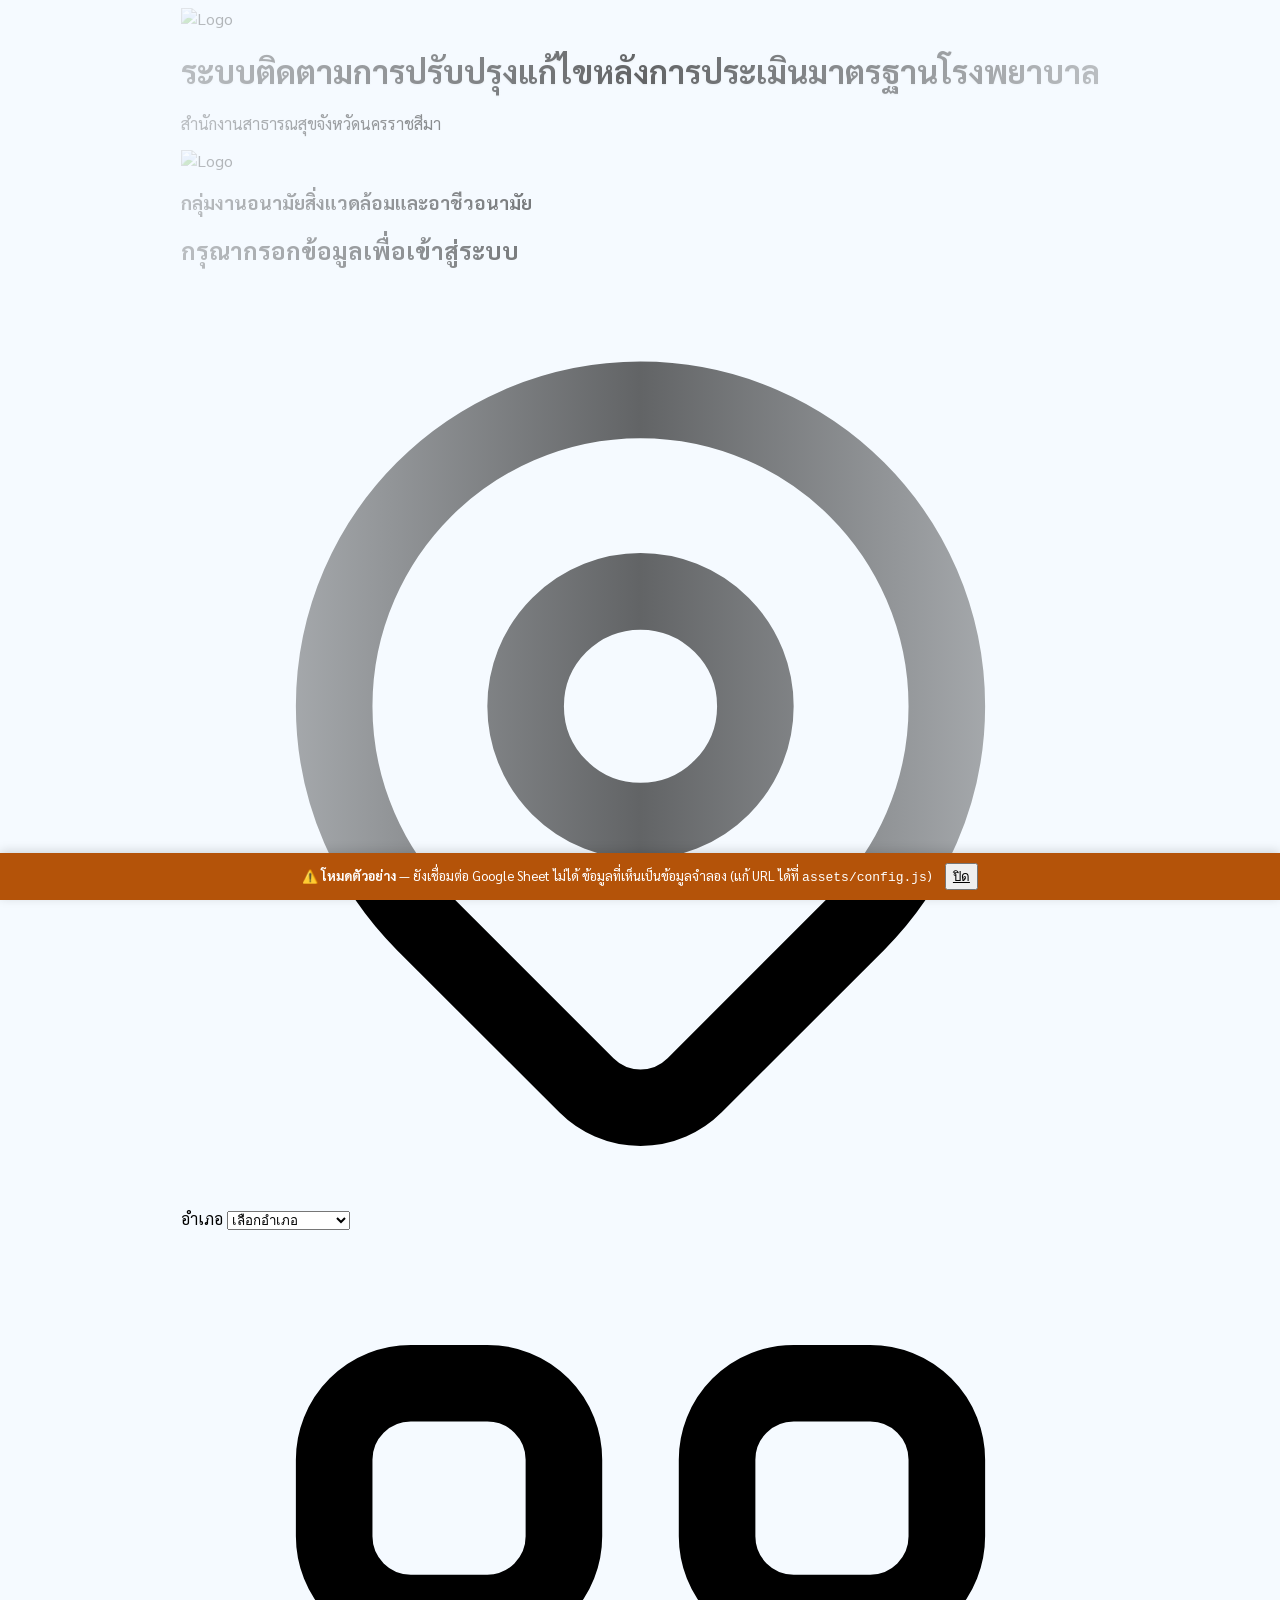
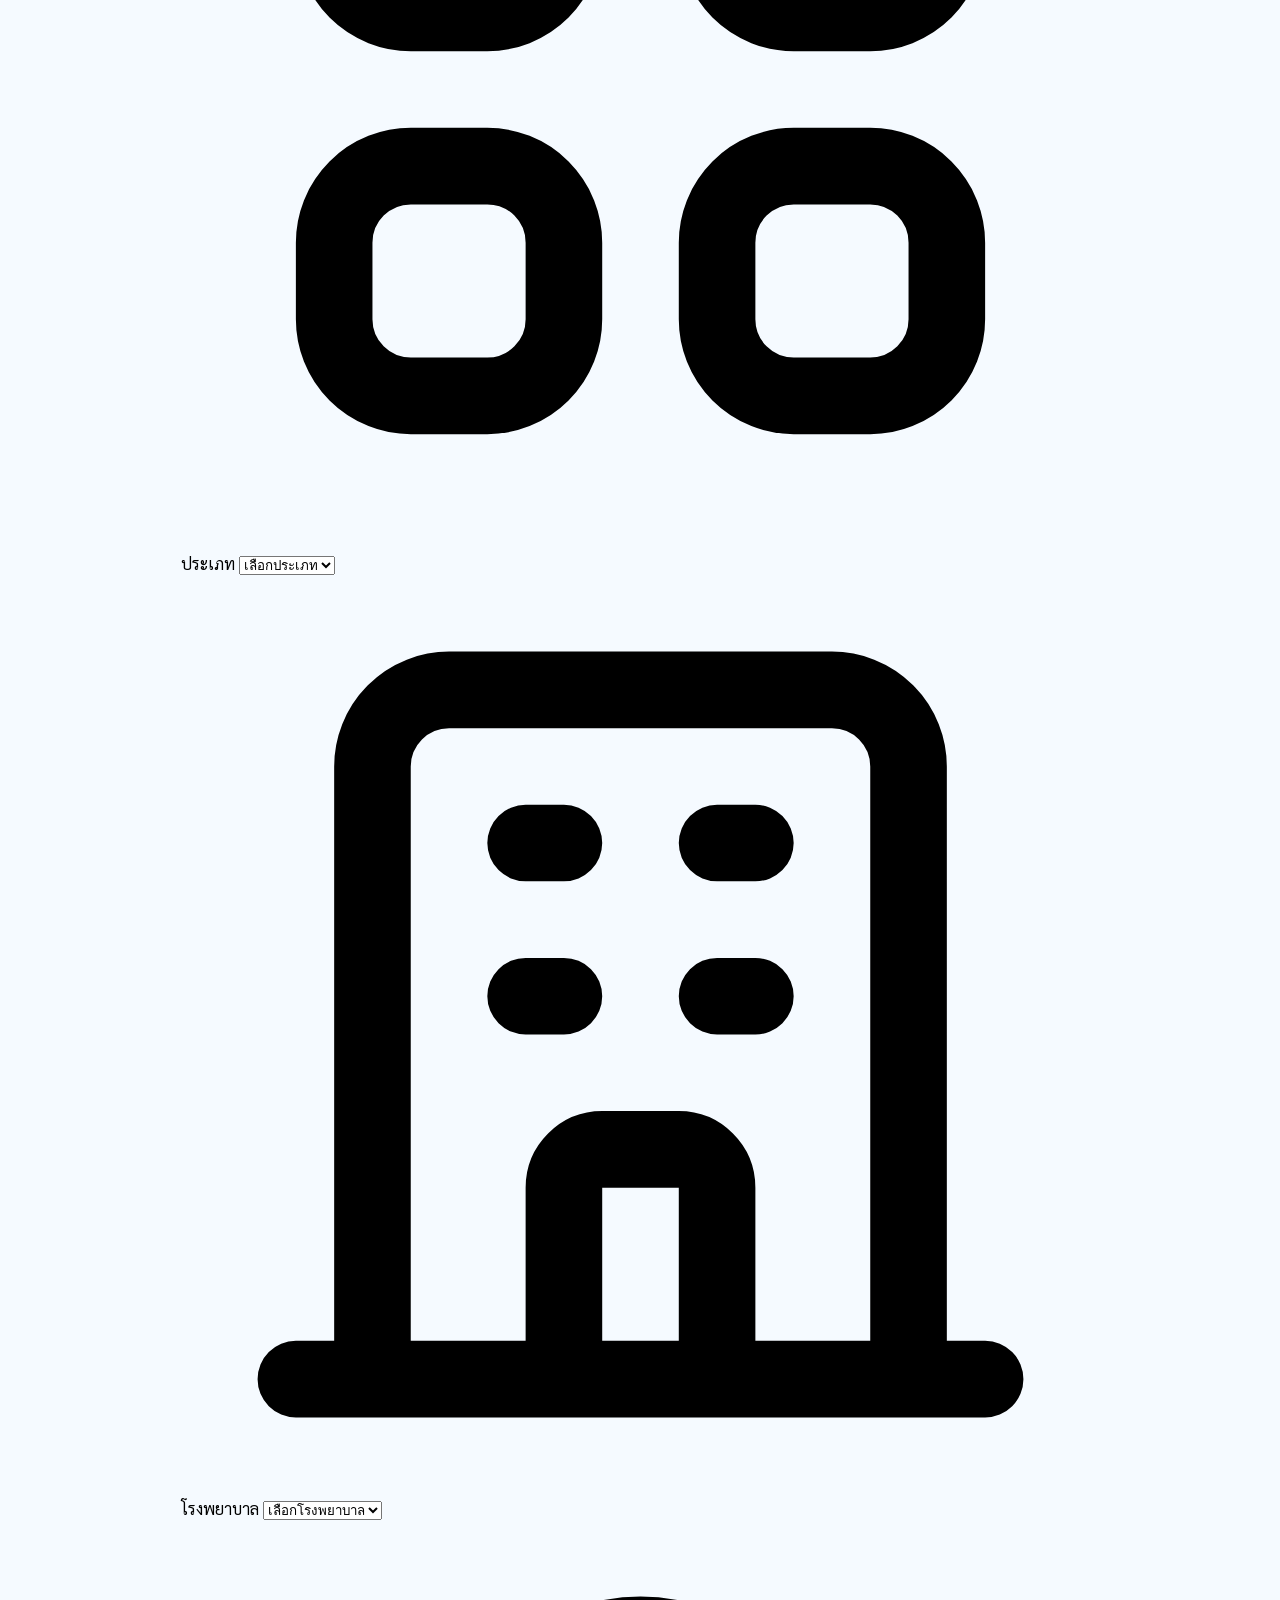
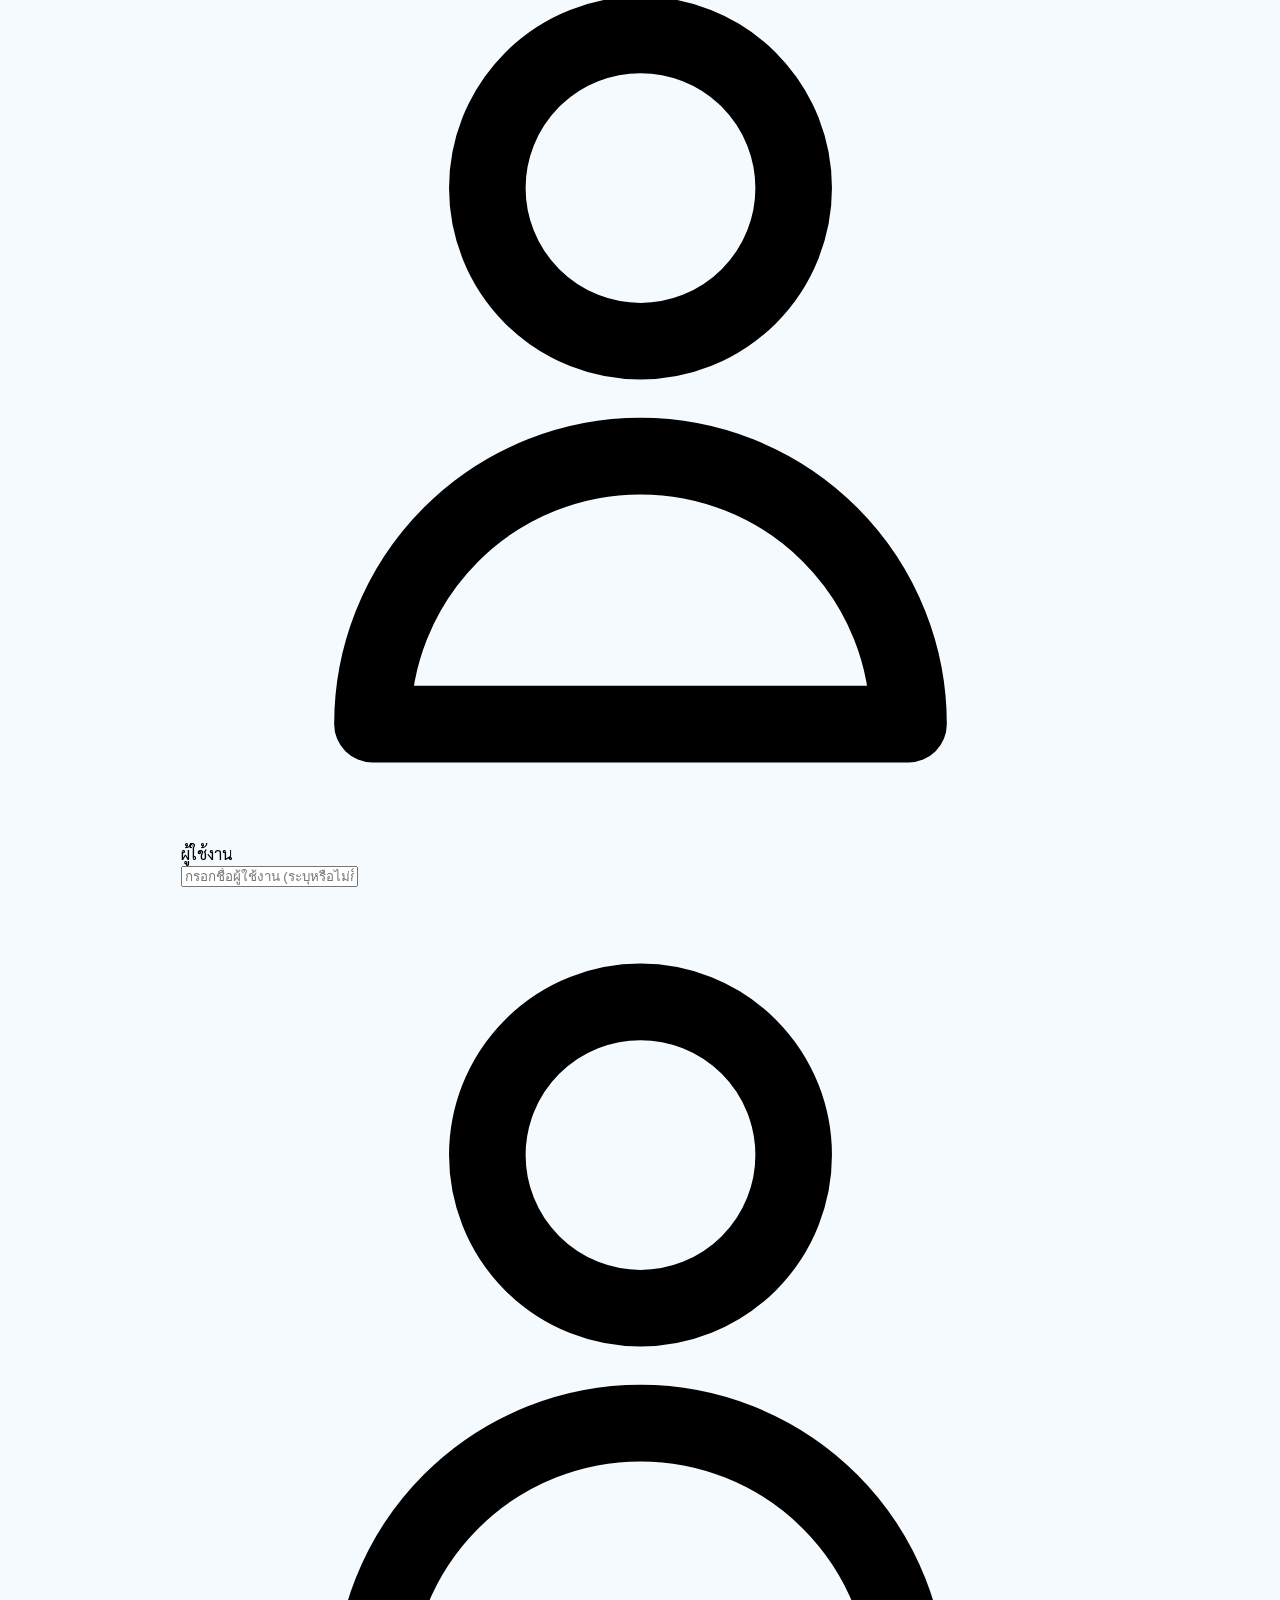
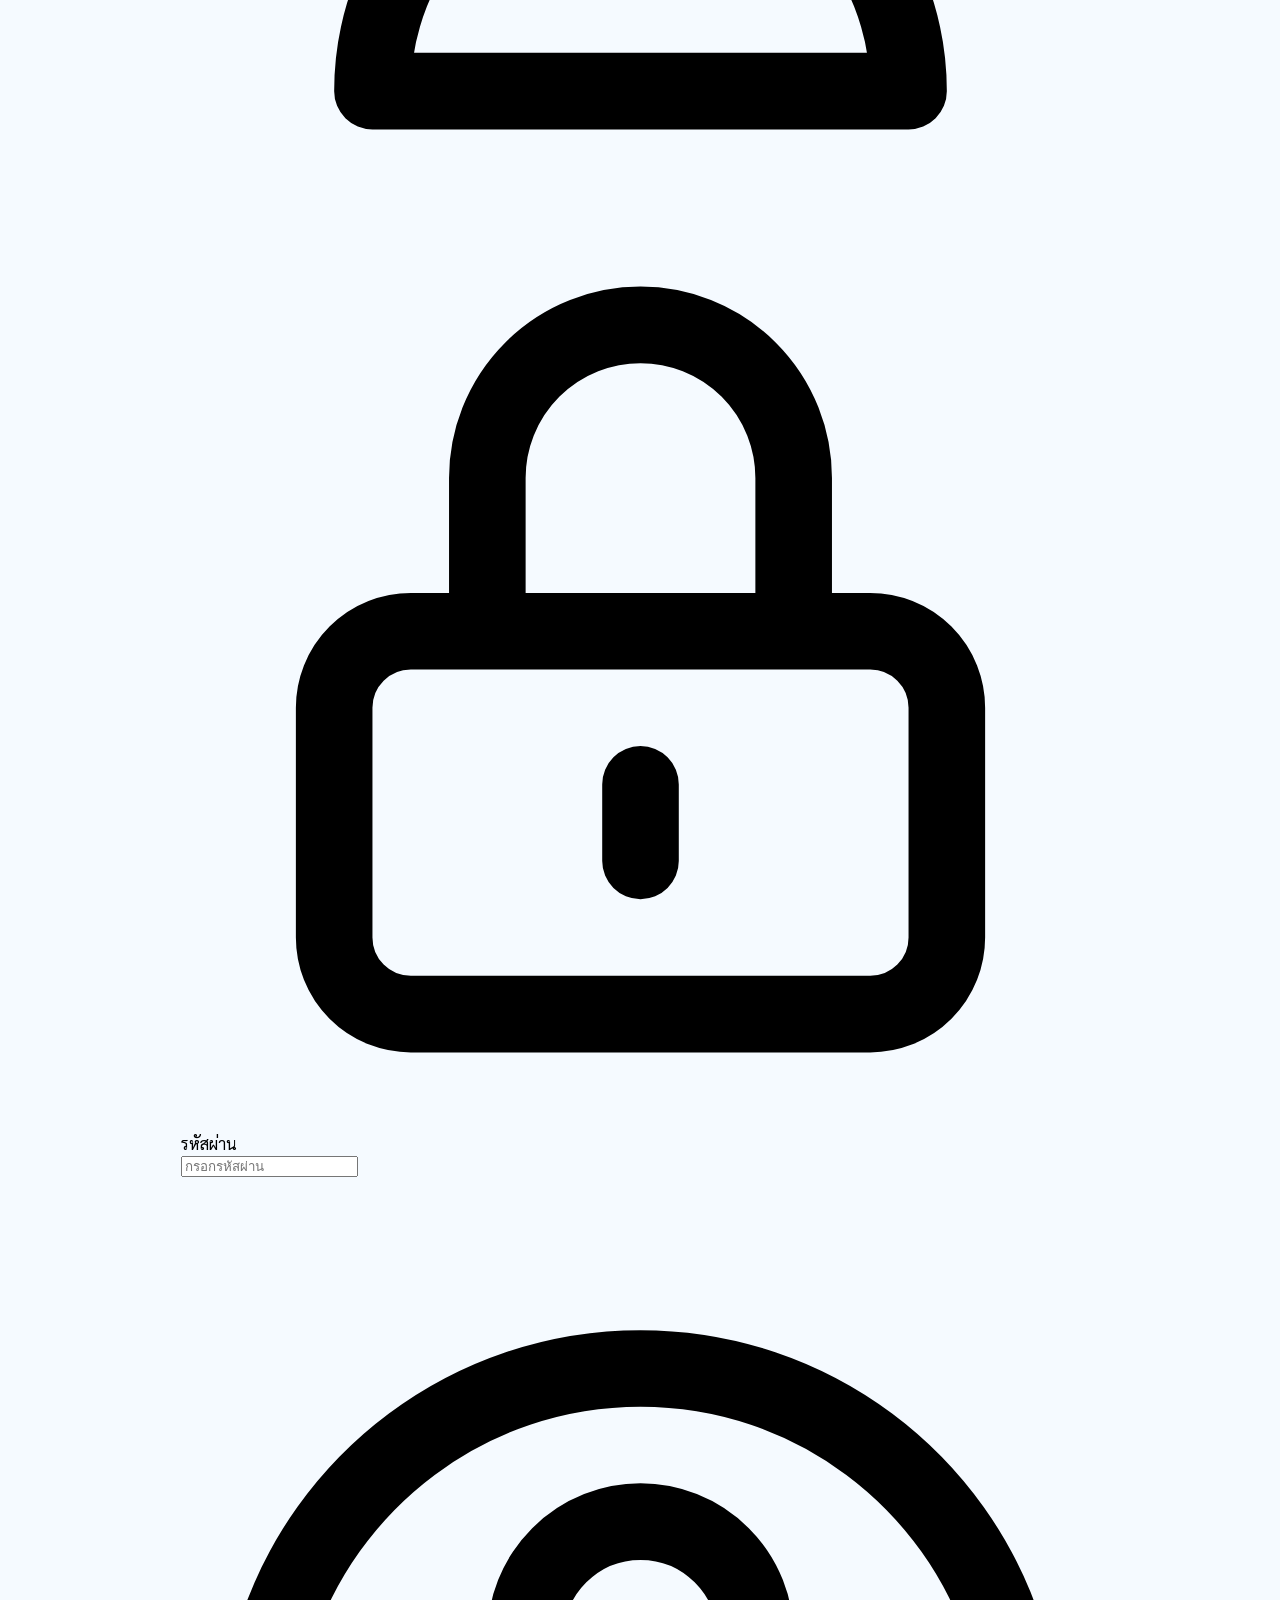
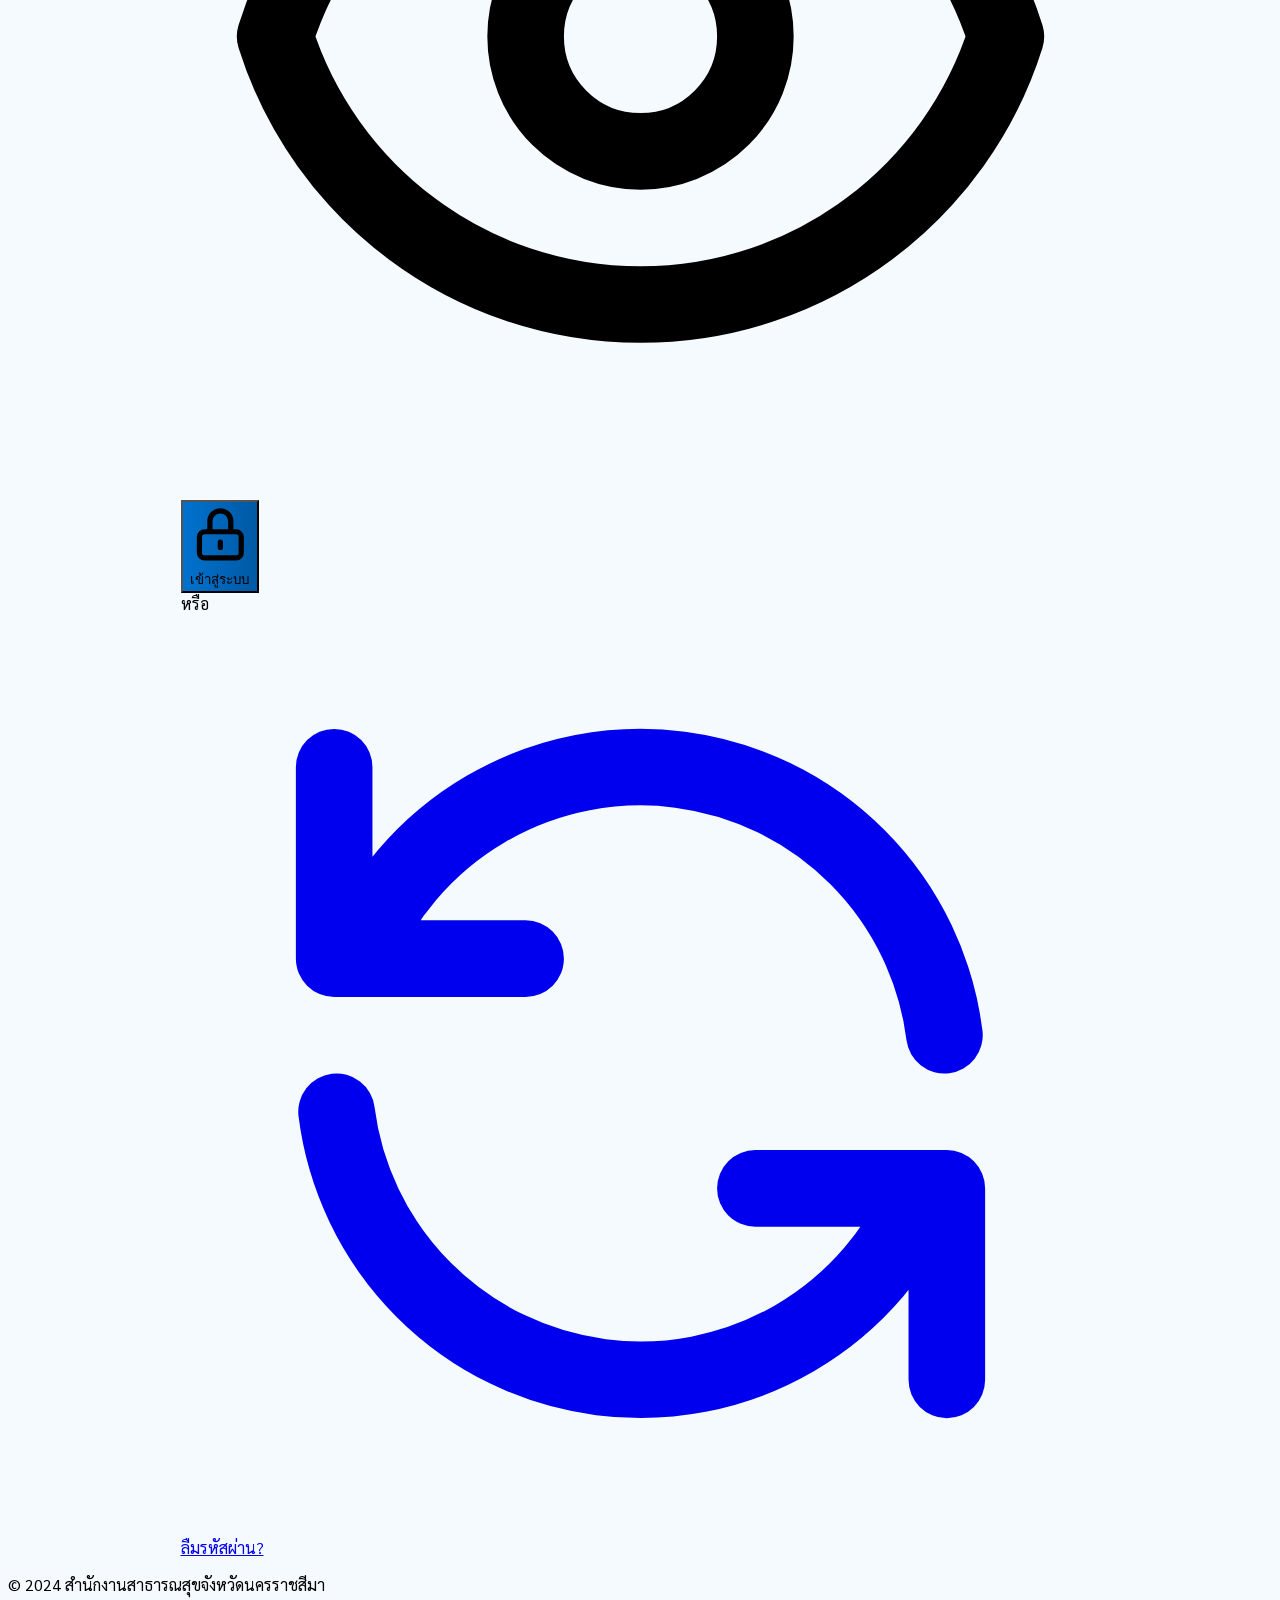
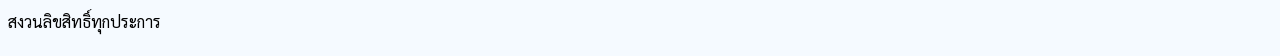
==== index.html @ a9d2106c "ปิดหลุมที่ทำให้ Google ระงับ Apps Script และให้ปิดเบราว์เซอร์แล้วหลุดออกจากระบบ เดิมรหัสหน่วยงานวิ่ง" ====
<!DOCTYPE html><html lang="th" style=""><head>
<meta charset="utf-8">
<meta content="width=device-width, initial-scale=1.0" name="viewport">
<link rel="icon" type="image/png" href="./favicon.png">
<link rel="apple-touch-icon" href="./favicon.png">
<title>ระบบติดตามมาตรฐานโรงพยาบาล - เข้าสู่ระบบ</title>
<script src="https://cdn.tailwindcss.com?plugins=forms,container-queries"></script>
<link href="https://fonts.googleapis.com/css2?family=Manrope:wght@400;500;600;700&amp;display=swap" rel="stylesheet">
<link href="https://fonts.googleapis.com/css2?family=Public+Sans:wght@400;500;600;700&amp;display=swap" rel="stylesheet"><link href="https://fonts.googleapis.com/css2?family=Sarabun:wght@300;400;500;600;700&amp;display=swap" rel="stylesheet" class="">
<!-- เพิ่ม SweetAlert2 สำหรับแจ้งเตือนสวยๆ -->
<script src="https://cdn.jsdelivr.net/npm/sweetalert2@11"></script>
<script>
    tailwind.config = {
      darkMode: "class",
      theme: {
        extend: {
          "colors": {
                  "inverse-surface": "#20333e",
                  "on-surface-variant": "#414752",
                  "on-tertiary": "#ffffff",
                  "secondary-fixed": "#acf75a",
                  "surface-container-highest": "#d1e5f4",
                  "surface": "#f5faff",
                  "secondary-fixed-dim": "#91da40",
                  "on-tertiary-fixed": "#001b3f",
                  "surface-container": "#ddf0ff",
                  "surface-tint": "#005fae",
                  "outline": "#717783",
                  "primary-fixed-dim": "#a5c8ff",
                  "tertiary-container": "#3d70c1",
                  "on-tertiary-container": "#f5f6ff",
                  "on-surface": "#0a1e28",
                  "on-secondary": "#ffffff",
                  "primary-fixed": "#d4e3ff",
                  "on-primary-container": "#f4f6ff",
                  "surface-dim": "#c9ddec",
                  "tertiary": "#1c57a6",
                  "background": "#f5faff",
                  "secondary-container": "#aaf457",
                  "on-error": "#ffffff",
                  "primary": "#0059a4",
                  "outline-variant": "#c1c7d4",
                  "on-primary": "#ffffff",
                  "on-background": "#0a1e28",
                  "on-primary-fixed": "#001c3a",
                  "surface-container-lowest": "#ffffff",
                  "on-secondary-fixed": "#0f2000",
                  "secondary": "#3d6a00",
                  "tertiary-fixed-dim": "#abc7ff",
                  "surface-container-low": "#e9f5ff",
                  "error": "#ba1a1a",
                  "on-error-container": "#93000a",
                  "on-tertiary-fixed-variant": "#00458f",
                  "error-container": "#ffdad6",
                  "surface-variant": "#d1e5f4",
                  "on-primary-fixed-variant": "#004785",
                  "on-secondary-container": "#406e00",
                  "inverse-primary": "#a5c8ff",
                  "surface-bright": "#f5faff",
                  "on-secondary-fixed-variant": "#2d5000",
                  "surface-container-high": "#d7ebfa",
                  "tertiary-fixed": "#d7e2ff",
                  "primary-container": "#0072ce",
                  "inverse-on-surface": "#e3f3ff"
          },
          "borderRadius": {
                  "DEFAULT": "0.25rem",
                  "lg": "0.5rem",
                  "xl": "0.75rem",
                  "full": "9999px"
          },
          "spacing": {
                  "md": "24px",
                  "base": "8px",
                  "lg": "40px",
                  "xl": "64px",
                  "xs": "4px",
                  "sm": "12px",
                  "margin-desktop": "48px",
                  "gutter": "24px",
                  "margin-mobile": "16px"
          },
          "fontFamily": {
                  "headline-xl": [
                          "Manrope"
                  ],
                  "label-sm": [
                          "Public Sans"
                  ],
                  "body-md": [
                          "Public Sans"
                  ],
                  "label-md": [
                          "Public Sans"
                  ],
                  "body-sm": [
                          "Public Sans"
                  ],
                  "headline-lg-mobile": [
                          "Manrope"
                  ],
                  "body-lg": [
                          "Public Sans"
                  ],
                  "headline-md": [
                          "Manrope"
                  ],
                  "headline-lg": [
                          "Manrope"
                  ],
                  "sans": ['Public Sans', 'sans-serif'],
          }
        }
      }
    }
  </script>
<style data-purpose="layout">
    body {
      background-color: #f5faff;
      min-height: 100vh;
      display: flex;
      flex-direction: column;
    }
    .main-container {
      flex: 1;
      display: flex;
      align-items: center;
      justify-content: center;
      min-height: 100vh;
    }
    .bg-illustration {
      background-image: url('https://lh3.googleusercontent.com/aida-public/[base64]');
      background-size: cover;
      background-position: center;
      background-repeat: no-repeat;
      position: absolute;
      inset: 0;
      z-index: 0;
    }
    .bg-overlay {
        position: absolute;
        inset: 0;
        background: linear-gradient(to right, rgba(245, 250, 255, 0.9) 0%, rgba(245, 250, 255, 0.4) 50%, rgba(245, 250, 255, 0.9) 100%);
        z-index: 1;
    }
  </style>
<style data-purpose="components">
    .gradient-btn {
      background: linear-gradient(90deg, #0072ce 0%, #3d6a00 100%);
      transition: opacity 0.2s;
    }
    .gradient-btn:hover {
      opacity: 0.9;
    }
  </style>
<link href="https://fonts.googleapis.com/css2?family=Sarabun:wght@400;500;600;700&amp;display=swap" rel="stylesheet" class=""><script src="./assets/config.js?v=2026-08-25a"></script>
<script src="./assets/demo-data.js?v=2026-08-25a"></script>
<script src="./assets/app.js?v=2026-08-25a"></script>
</head>
<body class="font-sans text-on-surface relative m-0 p-0 overflow-x-hidden" style="font-family: Sarabun, sans-serif !important;">
<!-- Background Image Overlay -->
<div class="bg-illustration"></div>
<div class="bg-overlay"></div>
<!-- BEGIN: MainContent -->
<main class="main-container relative z-10 w-full px-4 sm:px-6 lg:px-8">
<div class="w-full max-w-7xl mx-auto flex flex-col items-center justify-between gap-12 lg:gap-8">
<!-- BEGIN: LeftSection (Illustration & Typography) -->
<div class="flex-1 w-full lg:w-1/2 flex flex-col items-center text-center z-10">
<div class="w-full mb-2">
<!-- Logo Placeholder / Header -->
<div class="flex justify-center">
<div class="w-32 h-32 flex items-center justify-center mx-auto overflow-hidden rounded-full bg-white shadow-sm mt-4"><img src="https://lh3.googleusercontent.com/aida-public/[base64]" alt="Logo" class="w-full h-full object-cover"></div>
</div>
<h1 class="text-3xl lg:text-4xl font-headline-xl text-primary-container mb-2 text-4xl mt-6" style="text-shadow: rgba(0, 0, 0, 0.1) 0px 1px 2px;"><span class="font-bold block mb-2 text-on-primary-fixed-variant">ระบบติดตามการปรับปรุงแก้ไข</span><span class="font-bold block mt-2 text-on-primary-fixed-variant">หลังการประเมินมาตรฐานโรงพยาบาล</span></h1>
<p class="text-xl lg:text-2xl font-body-md text-secondary mt-6 flex items-center justify-center font-bold" style="font-family: Sarabun, sans-serif !important;"><span class="w-2 h-2 rounded-full bg-secondary mr-3"></span>สำนักงานสาธารณสุขจังหวัดนครราชสีมา</p>
</div>
</div>
<!-- END: LeftSection -->
<!-- BEGIN: RightSection (Login Card) -->
<div class="w-full max-w-md lg:w-1/2 z-10">
<div class="bg-white rounded-2xl p-8 lg:p-10 shadow-lg border border-surface-variant" style="font-family: Sarabun, sans-serif;">
<!-- Card Header Icon -->
<div class="flex justify-center">
<div class="w-24 h-24 flex items-center justify-center overflow-hidden rounded-2xl bg-white shadow-sm mx-auto"><img src="https://lh3.googleusercontent.com/aida-public/[base64]" alt="Logo" class="w-full h-full object-cover"></div>
</div>
<h3 class="text-center text-base font-bold text-secondary mb-1 mt-6" style="font-family: Sarabun, sans-serif;">กลุ่มงานอนามัยสิ่งแวดล้อมและอาชีวอนามัย</h3><h2 class="text-center text-base font-bold text-on-surface mb-4">กรุณากรอกข้อมูลเพื่อเข้าสู่ระบบ</h2>

<!-- Form Fields -->
<form id="loginForm" action="#" class="space-y-4" method="POST">
<!-- District -->
<div class="flex flex-col sm:flex-row sm:items-center gap-2 sm:gap-4">
<label class="w-full sm:w-24 flex items-center text-sm font-medium text-on-surface-variant" for="district">
<svg class="w-4 h-4 mr-2 text-secondary" fill="none" stroke="currentColor" viewBox="0 0 24 24"><path d="M17.657 16.657L13.414 20.9a1.998 1.998 0 01-2.827 0l-4.244-4.243a8 8 0 1111.314 0z" stroke-linecap="round" stroke-linejoin="round" stroke-width="2"></path><path d="M15 11a3 3 0 11-6 0 3 3 0 016 0z" stroke-linecap="round" stroke-linejoin="round" stroke-width="2"></path></svg>
                อำเภอ
              </label>
<select class="flex-1 block w-full pl-3 pr-10 text-base border-outline-variant focus:outline-none focus:ring-primary focus:border-primary sm:text-sm rounded-lg text-on-surface bg-surface-bright py-2" id="district" name="district" onchange="onDistrictChange()">
<option value="">เลือกอำเภอ</option>
</select>
</div>
<!-- Type -->
<div class="flex flex-col sm:flex-row sm:items-center gap-2 sm:gap-4">
<label class="w-full sm:w-24 flex items-center text-sm font-medium text-on-surface-variant" for="type">
<svg class="w-4 h-4 mr-2 text-secondary" fill="none" stroke="currentColor" viewBox="0 0 24 24"><path d="M4 6a2 2 0 012-2h2a2 2 0 012 2v2a2 2 0 01-2 2H6a2 2 0 01-2-2V6zM14 6a2 2 0 012-2h2a2 2 0 012 2v2a2 2 0 01-2 2h-2a2 2 0 01-2-2V6zM4 16a2 2 0 012-2h2a2 2 0 012 2v2a2 2 0 01-2 2H6a2 2 0 01-2-2v-2zM14 16a2 2 0 012-2h2a2 2 0 012 2v2a2 2 0 01-2 2h-2a2 2 0 01-2-2v-2z" stroke-linecap="round" stroke-linejoin="round" stroke-width="2"></path></svg>
                ประเภท
              </label>
<select class="flex-1 block w-full pl-3 pr-10 text-base border-outline-variant focus:outline-none focus:ring-primary focus:border-primary sm:text-sm rounded-lg text-on-surface bg-surface-bright py-2" id="type" name="type" onchange="onTypeChange()">
<option value="">เลือกประเภท</option>
</select>
</div>
<!-- Hospital Name -->
<div class="flex flex-col sm:flex-row sm:items-center gap-2 sm:gap-4">
<label class="w-full sm:w-24 flex items-center text-sm font-medium text-on-surface-variant" for="hospital"><svg class="w-4 h-4 mr-2 text-secondary" fill="none" stroke="currentColor" viewBox="0 0 24 24"><path d="M19 21V5a2 2 0 00-2-2H7a2 2 0 00-2 2v16m14 0h2m-2 0h-5m-9 0H3m2 0h5M9 7h1m-1 4h1m4-4h1m-1 4h1m-5 10v-5a1 1 0 011-1h2a1 1 0 011 1v5m-4 0h4" stroke-linecap="round" stroke-linejoin="round" stroke-width="2"></path></svg><span class="">โรงพยาบาล</span></label>
<select class="flex-1 block w-full pl-3 pr-10 text-base border-outline-variant focus:outline-none focus:ring-primary focus:border-primary sm:text-sm rounded-lg text-on-surface bg-surface-bright py-2" id="hospital" name="hospital" required>
<option value="">เลือกโรงพยาบาล</option>
</select>
</div>

<!-- Username (ปลดล็อกไม่บังคับกรอก) -->
<div class="flex flex-col sm:flex-row sm:items-center gap-2 sm:gap-4">
<label class="w-full sm:w-24 flex items-center text-sm font-medium text-on-surface-variant" for="username">
<svg class="w-4 h-4 mr-2 text-secondary" fill="none" stroke="currentColor" viewBox="0 0 24 24"><path d="M16 7a4 4 0 11-8 0 4 4 0 018 0zM12 14a7 7 0 00-7 7h14a7 7 0 00-7-7z" stroke-linecap="round" stroke-linejoin="round" stroke-width="2"></path></svg>
                ผู้ใช้งาน
              </label>
<div class="flex-1 relative rounded-lg shadow-sm">
<input class="focus:ring-primary focus:border-primary block w-full pr-10 sm:text-sm border-outline-variant rounded-lg bg-surface-bright text-on-surface py-2" id="username" name="username" placeholder="กรอกชื่อผู้ใช้งาน (ระบุหรือไม่ก็ได้)" type="text">
<div class="absolute inset-y-0 right-0 pr-3 flex items-center pointer-events-none">
<svg class="h-5 w-5 text-outline" fill="none" stroke="currentColor" viewBox="0 0 24 24"><path d="M16 7a4 4 0 11-8 0 4 4 0 018 0zM12 14a7 7 0 00-7 7h14a7 7 0 00-7-7z" stroke-linecap="round" stroke-linejoin="round" stroke-width="2"></path></svg>
</div>
</div>
</div>

<!-- Password -->
<div class="flex flex-col sm:flex-row sm:items-center gap-2 sm:gap-4">
<label class="w-full sm:w-24 flex items-center text-sm font-medium text-on-surface-variant" for="password">
<svg class="w-4 h-4 mr-2 text-secondary" fill="none" stroke="currentColor" viewBox="0 0 24 24"><path d="M12 15v2m-6 4h12a2 2 0 002-2v-6a2 2 0 00-2-2H6a2 2 0 00-2 2v6a2 2 0 002 2zm10-10V7a4 4 0 00-8 0v4h8z" stroke-linecap="round" stroke-linejoin="round" stroke-width="2"></path></svg>
                รหัสผ่าน
              </label>
<div class="flex-1 relative rounded-lg shadow-sm">
<input class="focus:ring-primary focus:border-primary block w-full pr-10 sm:text-sm border-outline-variant rounded-lg bg-surface-bright text-on-surface py-2" id="password" name="password" placeholder="กรอกรหัสผ่าน" type="password" required>
<div class="absolute inset-y-0 right-0 pr-3 flex items-center cursor-pointer" onclick="togglePassword()">
<svg class="h-5 w-5 text-outline hover:text-on-surface-variant" fill="none" stroke="currentColor" viewBox="0 0 24 24"><path d="M15 12a3 3 0 11-6 0 3 3 0 016 0z" stroke-linecap="round" stroke-linejoin="round" stroke-width="2"></path><path d="M2.458 12C3.732 7.943 7.523 5 12 5c4.478 0 8.268 2.943 9.542 7-1.274 4.057-5.064 7-9.542 7-4.477 0-8.268-2.943-9.542-7z" stroke-linecap="round" stroke-linejoin="round" stroke-width="2"></path></svg>
</div>
</div>
</div>

<div class="pt-4">
<button id="submitBtn" class="gradient-btn w-full flex justify-center items-center py-3 px-4 border border-transparent rounded-xl shadow-sm text-sm font-label-md text-on-primary focus:outline-none focus:ring-2 focus:ring-offset-2 focus:ring-primary" type="submit" style="background: linear-gradient(90deg, rgb(0, 114, 206) 0%, rgb(0, 89, 164) 100%);">
<svg class="w-4 h-4 mr-2" fill="none" stroke="currentColor" viewBox="0 0 24 24"><path d="M12 15v2m-6 4h12a2 2 0 002-2v-6a2 2 0 00-2-2H6a2 2 0 00-2 2v6a2 2 0 002 2zm10-10V7a4 4 0 00-8 0v4h8z" stroke-linecap="round" stroke-linejoin="round" stroke-width="2"></path></svg>
                เข้าสู่ระบบ
              </button>
</div>
<div class="mt-6 flex items-center justify-center mb-8">
<div class="w-full border-t border-surface-variant"></div>
<div class="px-4 text-sm font-body-sm text-outline bg-white">หรือ</div>
<div class="w-full border-t border-surface-variant"></div>
</div>
<div class="text-center mt-4">
<a class="inline-flex items-center text-sm font-label-md text-primary hover:text-primary-container" href="#">
<svg class="w-4 h-4 mr-1" fill="none" stroke="currentColor" viewBox="0 0 24 24"><path d="M4 4v5h.582m15.356 2A8.001 8.001 0 004.582 9m0 0H9m11 11v-5h-.581m0 0a8.003 8.003 0 01-15.357-2m15.357 2H15" stroke-linecap="round" stroke-linejoin="round" stroke-width="2"></path></svg>
                ลืมรหัสผ่าน?
              </a>
</div>
</form>
</div>
</div>
<!-- END: RightSection -->
</div>
</main>
<!-- END: MainContent -->
<!-- BEGIN: Footer -->
<footer class="py-6 text-center text-sm font-body-sm text-on-surface-variant relative z-10 w-full bg-white/50 backdrop-blur-md border-t border-white/50">
<p class="">© 2024 สำนักงานสาธารณสุขจังหวัดนครราชสีมา</p>
<p class="">สงวนลิขสิทธิ์ทุกประการ</p>
</footer>
<!-- END: Footer -->

<!-- ===== สคริปต์หน้า Login (เชื่อม Google Apps Script) ===== -->
<script>
(function () {
  'use strict';

  var fullData = [];   // [{district, type, hospital}] จากชีต "Login รายชื่อผู้ใช้งาน"

  var $ = function (id) { return document.getElementById(id); };

  /* ---------- ปุ่มดู/ซ่อนรหัสผ่าน ---------- */
  window.togglePassword = function () {
    var el = $('password');
    el.type = el.type === 'password' ? 'text' : 'password';
  };

  /* ---------- เติมตัวเลือกใน dropdown ---------- */
  function fill(select, values, placeholder) {
    select.innerHTML = '<option value="">' + placeholder + '</option>';
    values.forEach(function (v) {
      var o = document.createElement('option');
      o.value = v; o.text = v;
      select.appendChild(o);
    });
  }

  /* ---------- 1) เลือกอำเภอ → กรองประเภท ---------- */
  window.onDistrictChange = function () {
    var district = $('district').value;
    fill($('type'), district ? unique(fullData.filter(byDistrict(district)).map(f('type'))) : [], 'เลือกประเภท');
    fill($('hospital'), [], 'เลือกโรงพยาบาล');
  };

  /* ---------- 2) เลือกประเภท → กรองโรงพยาบาล ---------- */
  window.onTypeChange = function () {
    var district = $('district').value;
    var type = $('type').value;
    var list = (district && type)
      ? unique(fullData.filter(function (r) { return r.district === district && r.type === type; }).map(f('hospital')))
      : [];
    fill($('hospital'), list, 'เลือกโรงพยาบาล');
  };

  function unique(arr) { return arr.filter(function (v, i, a) { return v && a.indexOf(v) === i; }); }
  function f(key) { return function (o) { return o[key]; }; }
  function byDistrict(d) { return function (o) { return o.district === d; }; }

  /* ---------- 3) โหลด dropdown ตอนเปิดหน้า ---------- */
  document.addEventListener('DOMContentLoaded', function () {
    // ถ้าล็อกอินค้างอยู่ พาเข้าหน้าของสิทธิ์นั้นเลย
    var saved = Auth.get();
    if (saved && saved.role) {
      window.location.replace(saved.role === 'admin' ? './admin.html' : './hospital.html');
      return;
    }

    API.getOrDemo('getDropdowns', {}, window.DEMO.dropdowns)
      .then(function (data) {
        fullData = data.fullData || [];
        fill($('district'), data.districts || [], 'เลือกอำเภอ');
      })
      .catch(function (err) {
        UI.toast('error', 'โหลดรายชื่อหน่วยงานไม่สำเร็จ', err.message);
      });
  });

  /* ---------- 4) กดปุ่มเข้าสู่ระบบ ---------- */
  $('loginForm').addEventListener('submit', function (e) {
    e.preventDefault();

    var hospital = $('hospital').value;
    var username = $('username').value.trim();
    var accessCode = $('password').value;
    var btn = $('submitBtn');
    var original = btn.innerHTML;

    if (!hospital || !accessCode) {
      UI.toast('warning', 'กรุณากรอกข้อมูล', 'กรุณาเลือกโรงพยาบาลและใส่รหัสผ่านให้ถูกต้อง');
      return;
    }

    btn.disabled = true;
    btn.innerHTML = '<svg class="animate-spin -ml-1 mr-3 h-5 w-5 text-white" xmlns="http://www.w3.org/2000/svg" fill="none" viewBox="0 0 24 24"><circle class="opacity-25" cx="12" cy="12" r="10" stroke="currentColor" stroke-width="4"></circle><path class="opacity-75" fill="currentColor" d="M4 12a8 8 0 018-8V0C5.373 0 0 5.373 0 12h4zm2 5.291A7.962 7.962 0 014 12H0c0 3.042 1.135 5.824 3 7.938l3-2.647z"></path></svg> กำลังเข้าสู่ระบบ...';

    /* ส่งเป็นค่า SHA-256 ไม่ใช่ตัวรหัสเอง — รหัสจึงไม่โผล่บน URL ที่วิ่งไปหา Google
       ฝั่ง Code.gs แปลงค่าในชีตด้วยสูตรเดียวกันแล้วเทียบ จึงไม่ต้องแก้ชีตเลย */
    API.post({
      action: 'openSession',
      hospital: hospital,
      username: username,
      code: Hash.code(accessCode)
    })
      .catch(function (err) {
        // ต่อ API ไม่ได้ → โหมดตัวอย่าง (รหัสผ่าน 1234)
        if (!window.APP_CONFIG.ALLOW_DEMO_FALLBACK) throw err;
        API.demoMode = true;
        UI.showDemoBanner();
        var rec = (window.DEMO.dropdowns.fullData || []).filter(function (r) { return r.hospital === hospital; })[0] || {};
        if (accessCode !== '1234') {
          return { status: 'error', message: 'โหมดตัวอย่าง: รหัสผ่านคือ 1234' };
        }
        return {
          status: 'success',
          role: hospital.indexOf('สสจ') !== -1 ? 'admin' : 'user',
          hospital: hospital,
          district: rec.district || '', hospitalType: rec.type || '',
          typeCode: rec.typeCode || '', typeLabel: rec.type || '', contactName: ''
        };
      })
      .then(function (data) {
        if (data.status !== 'success') {
          UI.toast('error', 'เข้าสู่ระบบไม่สำเร็จ', data.message || 'โรงพยาบาลหรือรหัสผ่านไม่ถูกต้อง');
          btn.innerHTML = original;
          btn.disabled = false;
          return;
        }

        // ถ้า Apps Script ตัวเก่ายังไม่ส่ง อำเภอ/ประเภท กลับมา ให้หยิบจาก
        // รายชื่อที่โหลดไว้ตอนเปิดหน้า (ชีตเดียวกัน) เพื่อให้หน้าถัดไปกรองเกณฑ์ได้
        var rec = fullData.filter(function (r) { return r.hospital === hospital; })[0] || {};

        // สิทธิ์: ยึดค่าจากชีตเป็นหลัก + เผื่อกรณีชื่อหน่วยงานเป็น สสจ. (เหมือนของเดิม)
        /* ถ้าต่อ Apps Script ได้ (มี token) ให้ยึดสิทธิ์ที่เซิร์ฟเวอร์ตัดสินเท่านั้น
           การเดาจากชื่อหน่วยงานใช้เฉพาะโหมดตัวอย่างที่ยังไม่มี token */
        var isAdmin = data.token
          ? data.role === 'admin'
          : (data.role === 'admin' ||
             hospital.indexOf('สสจ') !== -1 ||
             hospital.indexOf('สาธารณสุขจังหวัด') !== -1);

        Auth.set({
          /* กุญแจยืนยันตัวตนกับ Apps Script ทุกคำสั่งหลังจากนี้ */
          token: data.token || '',
          hospital: data.hospital || hospital,
          username: username || data.contactName || data.hospital || hospital,
          contactName: data.contactName || '',
          district: data.district || rec.district || '',
          hospitalType: data.hospitalType || rec.type || '',
          typeCode: data.typeCode || rec.typeCode || '',
          typeLabel: data.typeLabel || data.hospitalType || rec.type || '',
          role: isAdmin ? 'admin' : 'user',
          loginAt: new Date().toISOString()
        });

        Swal.fire({
          icon: 'success',
          title: 'เข้าสู่ระบบสำเร็จ',
          text: isAdmin ? 'กำลังเข้าสู่หน้าผู้ดูแลระบบ (สสจ.)...' : 'กำลังเข้าสู่หน้าโรงพยาบาล...',
          showConfirmButton: false,
          timer: 1400
        }).then(function () {
          window.location.href = isAdmin ? './admin.html' : './hospital.html';
        });
      })
      .catch(function (err) {
        UI.toast('error', 'เกิดข้อผิดพลาด', 'ไม่สามารถเชื่อมต่อกับเซิร์ฟเวอร์ได้: ' + err.message);
        btn.innerHTML = original;
        btn.disabled = false;
      });
  });
})();
</script>
</body></html>
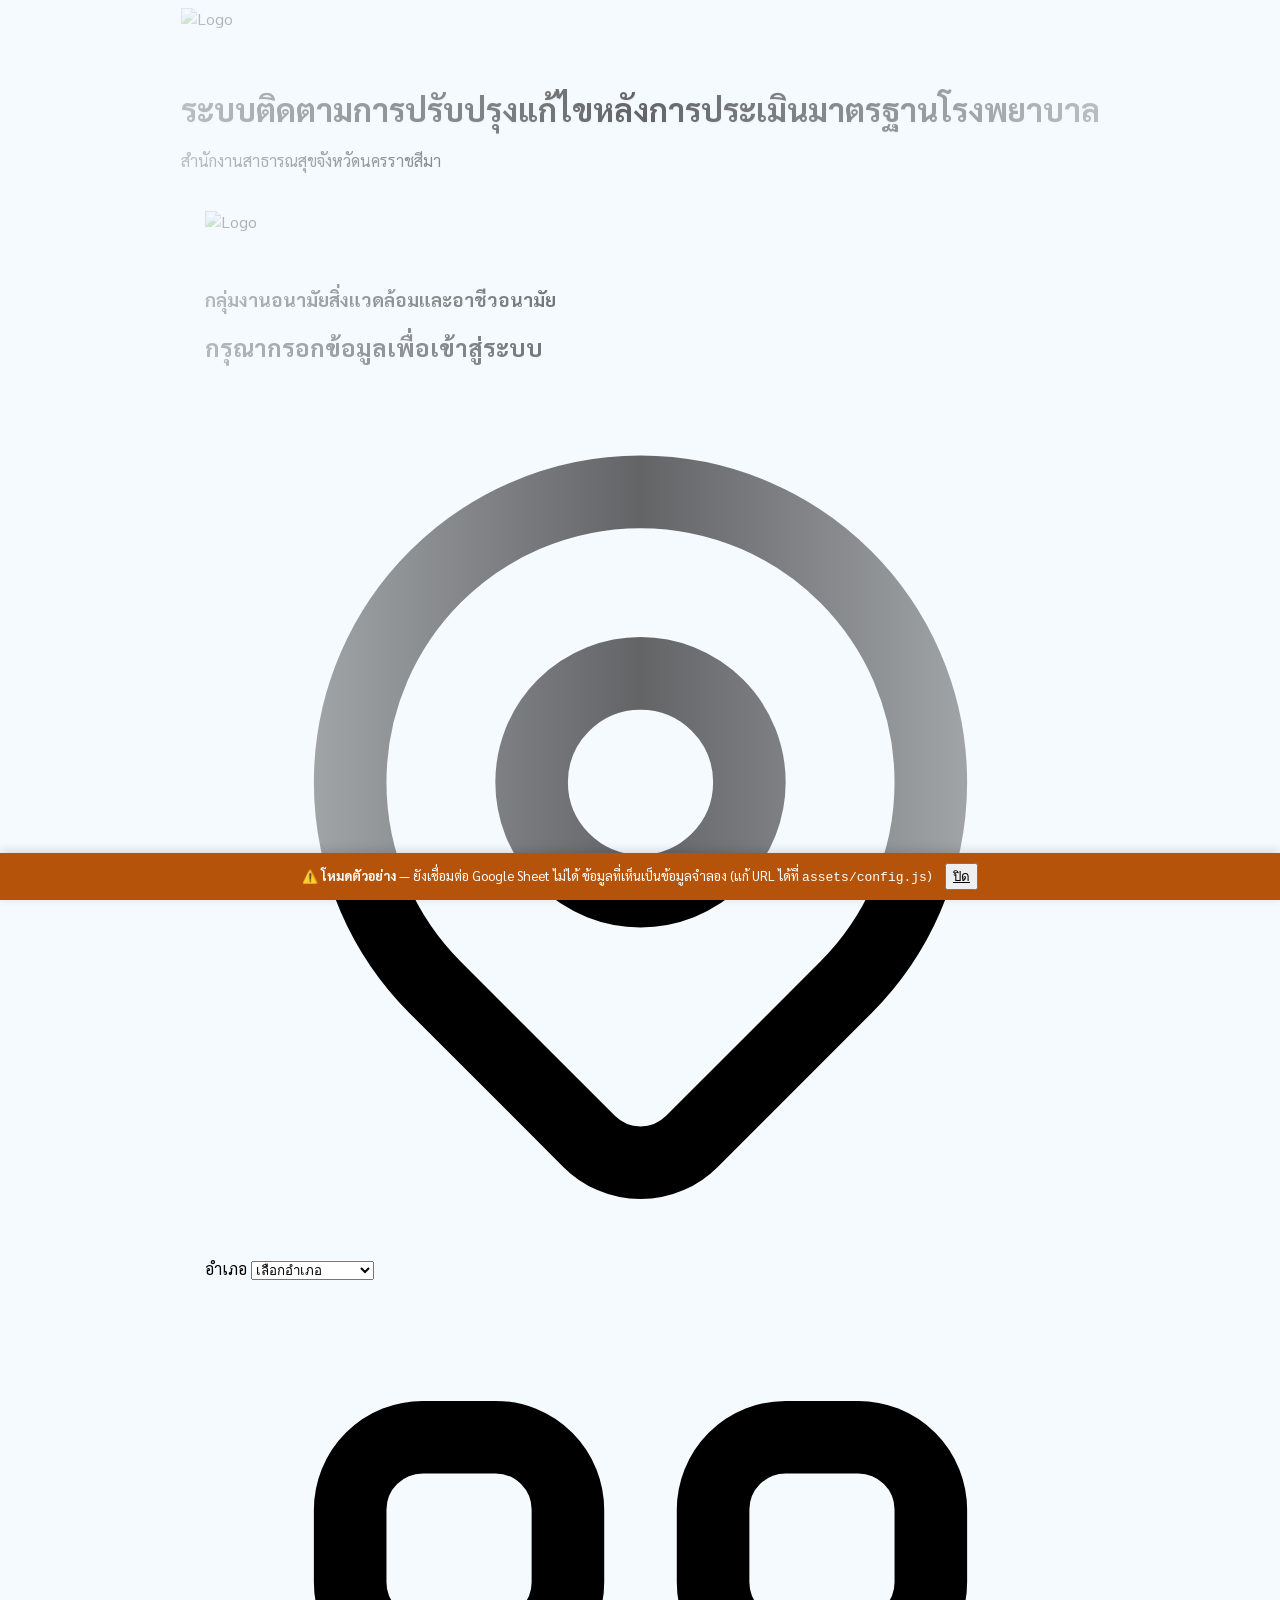
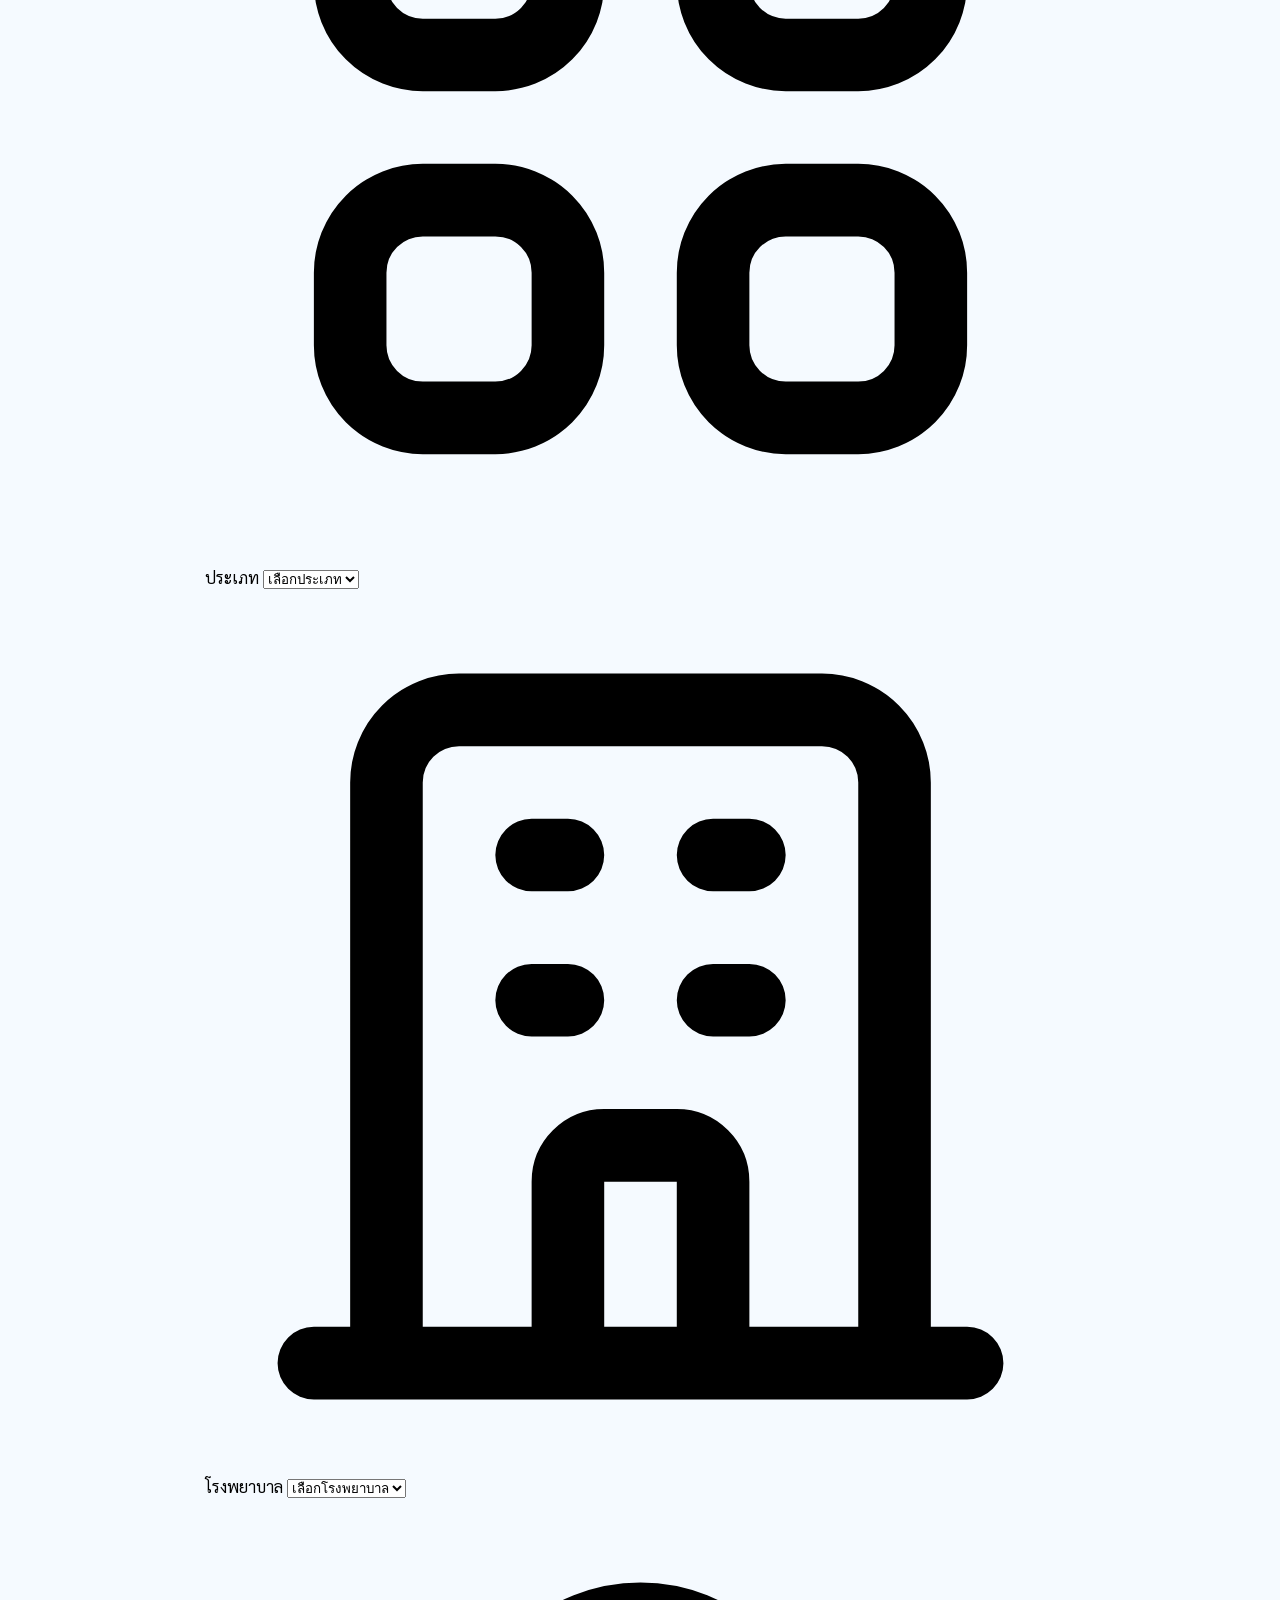
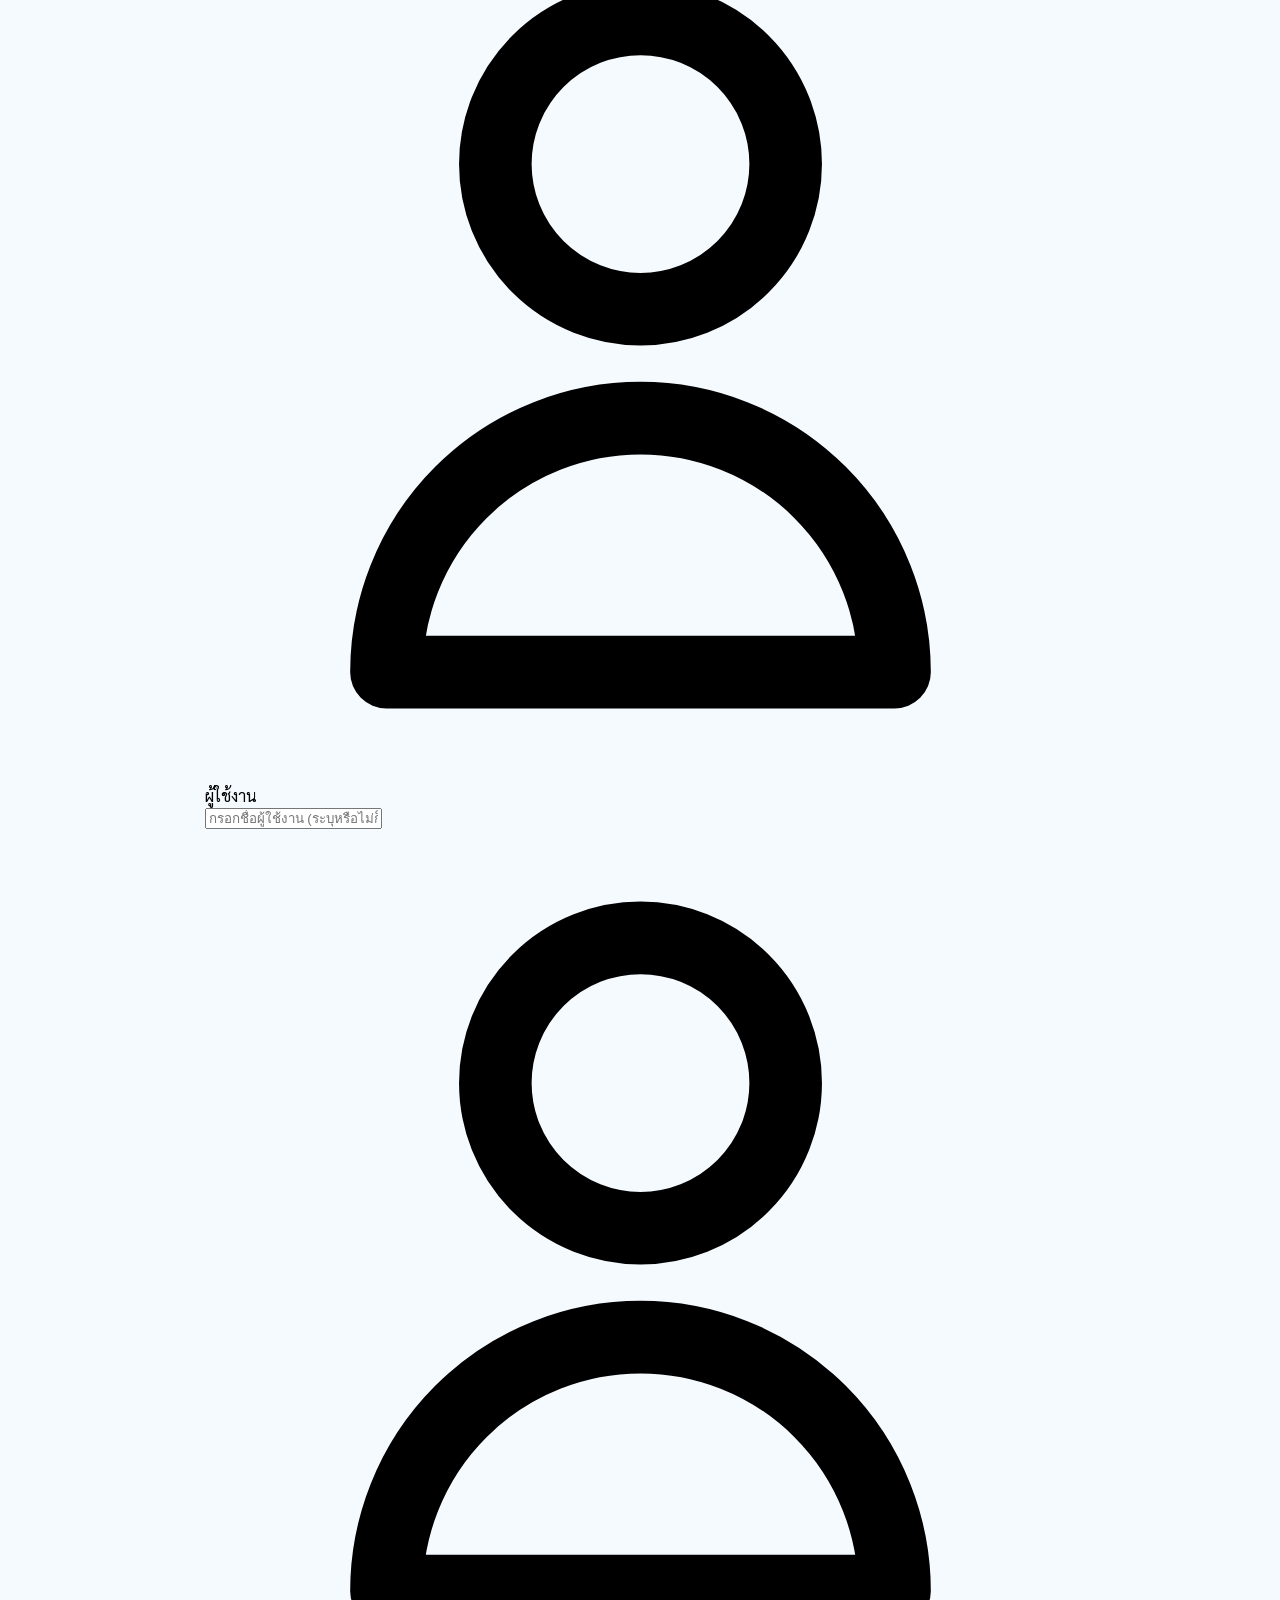
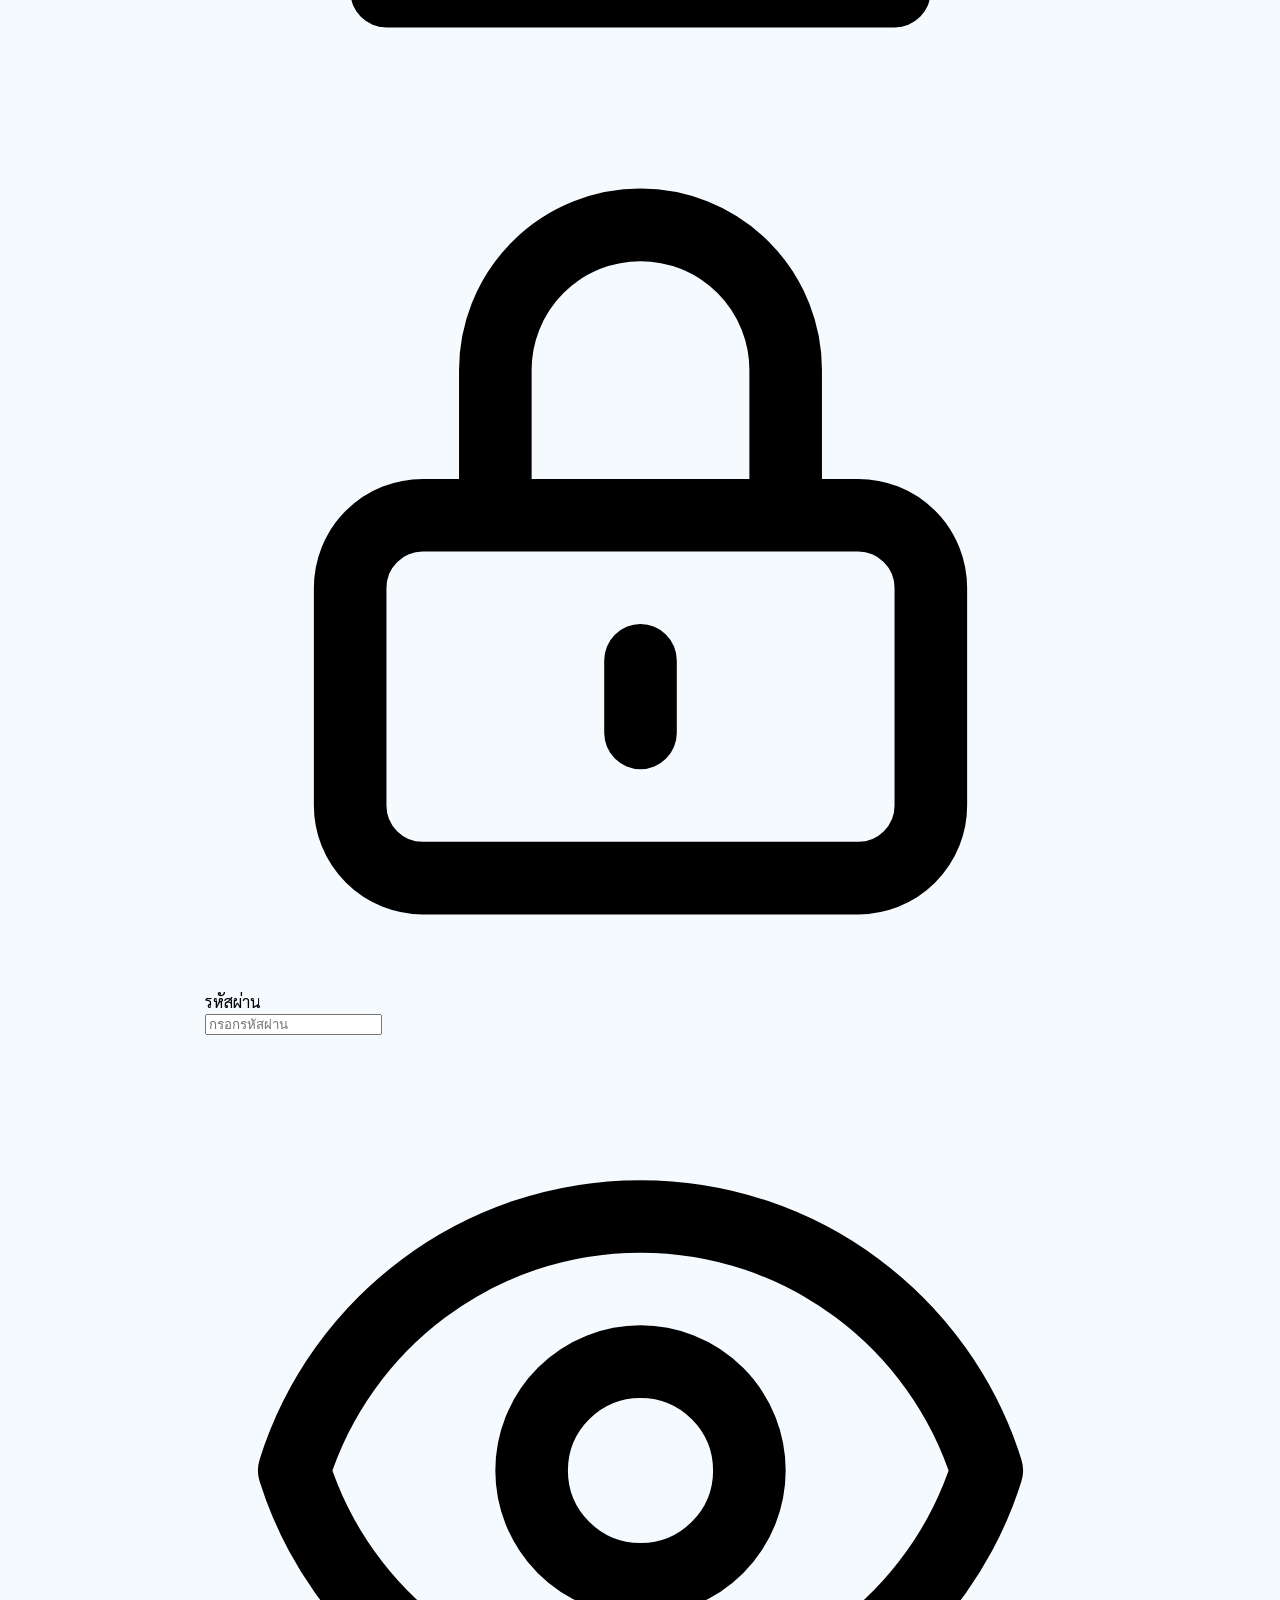
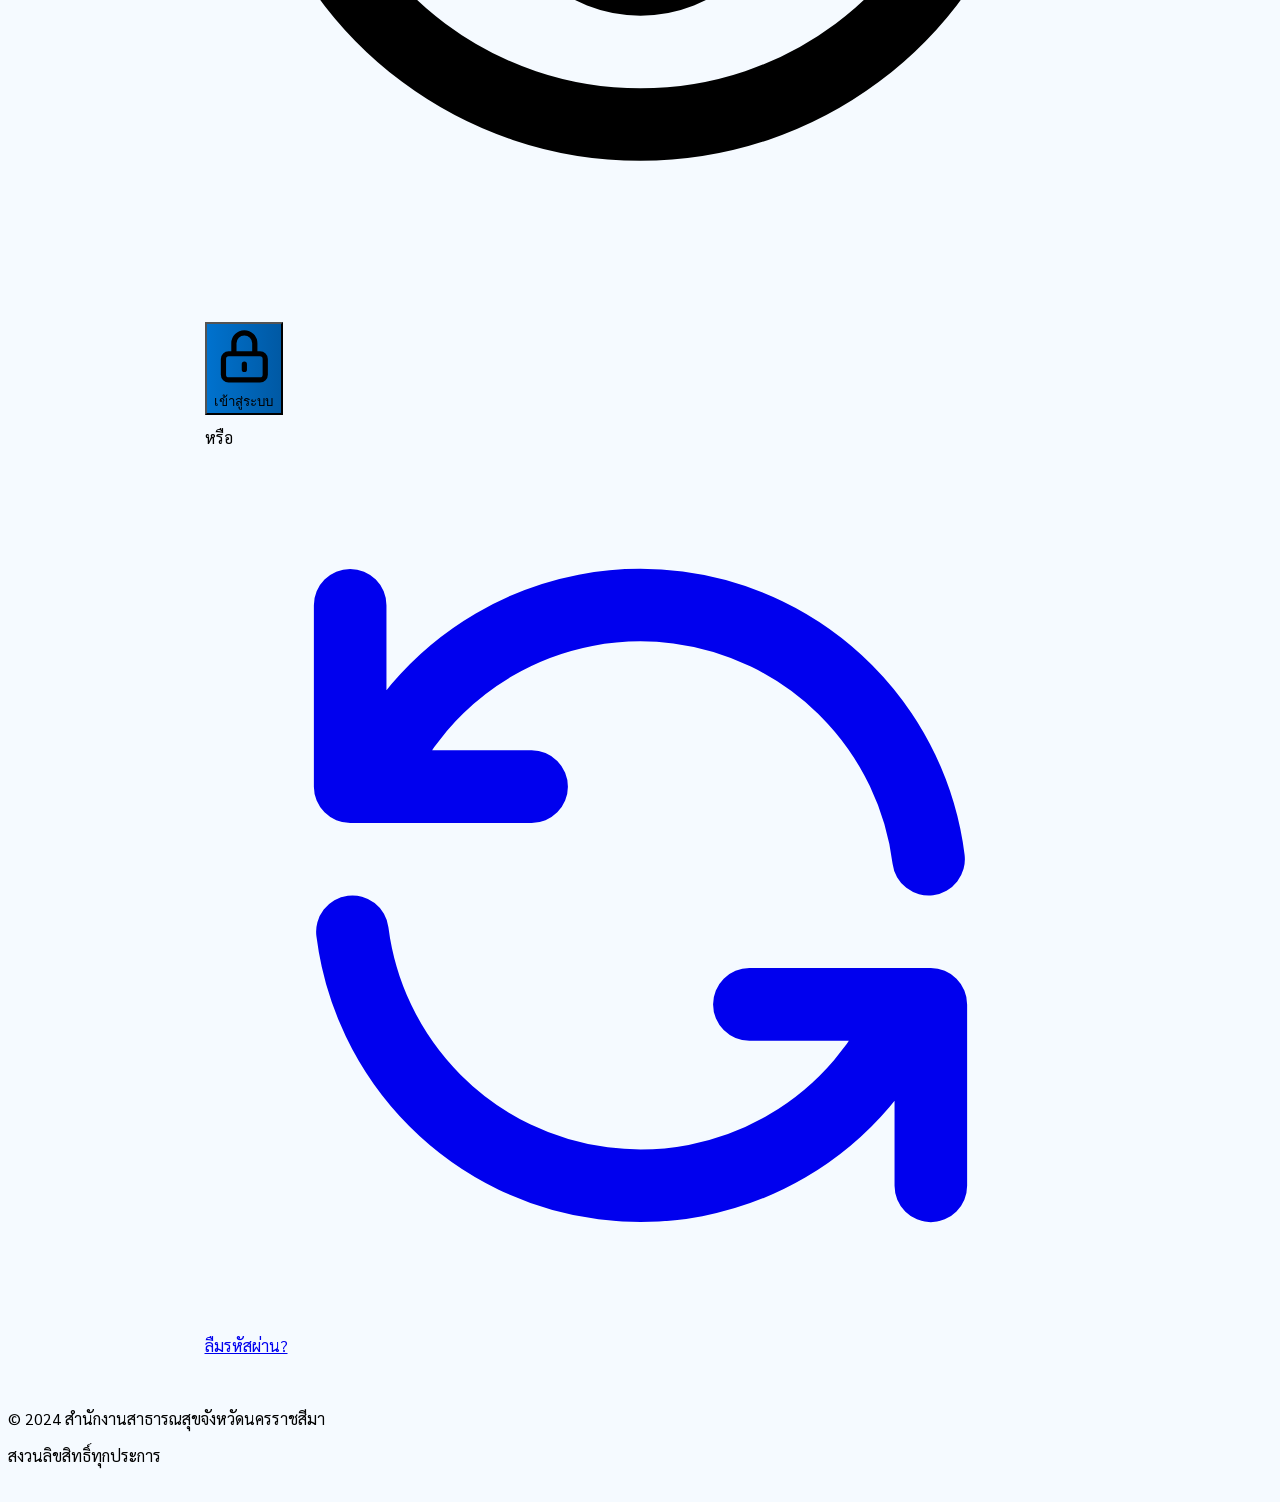
==== commit 69aad830: "หน้าเข้าสู่ระบบ: จบในจอเดียว ไม่ต้องเลื่อนหาปุ่ม ของเดิมสูงราว 1,230px บนมือถือ และ 940px บนจอคอม แป" ====
--- a/index.html
+++ b/index.html
@@ -1,6 +1,6 @@
 <!DOCTYPE html><html lang="th" style=""><head>
 <meta charset="utf-8">
-<meta content="width=device-width, initial-scale=1.0" name="viewport">
+<meta content="width=device-width, initial-scale=1.0, viewport-fit=cover" name="viewport">
 <link rel="icon" type="image/png" href="./favicon.png">
 <link rel="apple-touch-icon" href="./favicon.png">
 <title>ระบบติดตามมาตรฐานโรงพยาบาล - เข้าสู่ระบบ</title>
@@ -153,42 +153,43 @@
       opacity: 0.9;
     }
   </style>
-<link href="https://fonts.googleapis.com/css2?family=Sarabun:wght@400;500;600;700&amp;display=swap" rel="stylesheet" class=""><script src="./assets/config.js?v=2026-08-25a"></script>
-<script src="./assets/demo-data.js?v=2026-08-25a"></script>
-<script src="./assets/app.js?v=2026-08-25a"></script>
+<link href="https://fonts.googleapis.com/css2?family=Sarabun:wght@400;500;600;700&amp;display=swap" rel="stylesheet" class=""><link rel="stylesheet" href="./assets/responsive.css?v=2026-08-26a">
+<script src="./assets/config.js?v=2026-08-26a"></script>
+<script src="./assets/demo-data.js?v=2026-08-26a"></script>
+<script src="./assets/app.js?v=2026-08-26a"></script>
 </head>
-<body class="font-sans text-on-surface relative m-0 p-0 overflow-x-hidden" style="font-family: Sarabun, sans-serif !important;">
+<body class="page-login font-sans text-on-surface relative m-0 p-0 overflow-x-hidden" style="font-family: Sarabun, sans-serif !important;">
 <!-- Background Image Overlay -->
 <div class="bg-illustration"></div>
 <div class="bg-overlay"></div>
 <!-- BEGIN: MainContent -->
 <main class="main-container relative z-10 w-full px-4 sm:px-6 lg:px-8">
-<div class="w-full max-w-7xl mx-auto flex flex-col items-center justify-between gap-12 lg:gap-8">
+<div class="login-stack w-full max-w-7xl mx-auto flex flex-col md:flex-row md:items-center items-center justify-between gap-12 lg:gap-8">
 <!-- BEGIN: LeftSection (Illustration & Typography) -->
 <div class="flex-1 w-full lg:w-1/2 flex flex-col items-center text-center z-10">
 <div class="w-full mb-2">
 <!-- Logo Placeholder / Header -->
 <div class="flex justify-center">
-<div class="w-32 h-32 flex items-center justify-center mx-auto overflow-hidden rounded-full bg-white shadow-sm mt-4"><img src="https://lh3.googleusercontent.com/aida-public/[base64]" alt="Logo" class="w-full h-full object-cover"></div>
-</div>
-<h1 class="text-3xl lg:text-4xl font-headline-xl text-primary-container mb-2 text-4xl mt-6" style="text-shadow: rgba(0, 0, 0, 0.1) 0px 1px 2px;"><span class="font-bold block mb-2 text-on-primary-fixed-variant">ระบบติดตามการปรับปรุงแก้ไข</span><span class="font-bold block mt-2 text-on-primary-fixed-variant">หลังการประเมินมาตรฐานโรงพยาบาล</span></h1>
-<p class="text-xl lg:text-2xl font-body-md text-secondary mt-6 flex items-center justify-center font-bold" style="font-family: Sarabun, sans-serif !important;"><span class="w-2 h-2 rounded-full bg-secondary mr-3"></span>สำนักงานสาธารณสุขจังหวัดนครราชสีมา</p>
+<div class="login-logo w-32 h-32 flex items-center justify-center mx-auto overflow-hidden rounded-full bg-white shadow-sm mt-4"><img src="https://lh3.googleusercontent.com/aida-public/[base64]" alt="Logo" class="w-full h-full object-cover"></div>
+</div>
+<h1 class="login-title text-3xl lg:text-4xl font-headline-xl text-primary-container mb-2 text-4xl mt-6" style="text-shadow: rgba(0, 0, 0, 0.1) 0px 1px 2px;"><span class="font-bold block mb-2 text-on-primary-fixed-variant">ระบบติดตามการปรับปรุงแก้ไข</span><span class="font-bold block mt-2 text-on-primary-fixed-variant">หลังการประเมินมาตรฐานโรงพยาบาล</span></h1>
+<p class="login-org text-xl lg:text-2xl font-body-md text-secondary mt-6 flex items-center justify-center font-bold" style="font-family: Sarabun, sans-serif !important;"><span class="w-2 h-2 rounded-full bg-secondary mr-3"></span>สำนักงานสาธารณสุขจังหวัดนครราชสีมา</p>
 </div>
 </div>
 <!-- END: LeftSection -->
 <!-- BEGIN: RightSection (Login Card) -->
 <div class="w-full max-w-md lg:w-1/2 z-10">
-<div class="bg-white rounded-2xl p-8 lg:p-10 shadow-lg border border-surface-variant" style="font-family: Sarabun, sans-serif;">
+<div class="login-card bg-white rounded-2xl p-8 lg:p-10 shadow-lg border border-surface-variant" style="font-family: Sarabun, sans-serif;">
 <!-- Card Header Icon -->
 <div class="flex justify-center">
-<div class="w-24 h-24 flex items-center justify-center overflow-hidden rounded-2xl bg-white shadow-sm mx-auto"><img src="https://lh3.googleusercontent.com/aida-public/[base64]" alt="Logo" class="w-full h-full object-cover"></div>
-</div>
-<h3 class="text-center text-base font-bold text-secondary mb-1 mt-6" style="font-family: Sarabun, sans-serif;">กลุ่มงานอนามัยสิ่งแวดล้อมและอาชีวอนามัย</h3><h2 class="text-center text-base font-bold text-on-surface mb-4">กรุณากรอกข้อมูลเพื่อเข้าสู่ระบบ</h2>
+<div class="login-card-logo w-24 h-24 flex items-center justify-center overflow-hidden rounded-2xl bg-white shadow-sm mx-auto"><img src="https://lh3.googleusercontent.com/aida-public/[base64]" alt="Logo" class="w-full h-full object-cover"></div>
+</div>
+<h3 class="login-unit text-center text-base font-bold text-secondary mb-1 mt-6" style="font-family: Sarabun, sans-serif;">กลุ่มงานอนามัยสิ่งแวดล้อมและอาชีวอนามัย</h3><h2 class="login-lead text-center text-base font-bold text-on-surface mb-4">กรุณากรอกข้อมูลเพื่อเข้าสู่ระบบ</h2>
 
 <!-- Form Fields -->
 <form id="loginForm" action="#" class="space-y-4" method="POST">
 <!-- District -->
-<div class="flex flex-col sm:flex-row sm:items-center gap-2 sm:gap-4">
+<div class="login-field flex flex-col sm:flex-row sm:items-center gap-2 sm:gap-4">
 <label class="w-full sm:w-24 flex items-center text-sm font-medium text-on-surface-variant" for="district">
 <svg class="w-4 h-4 mr-2 text-secondary" fill="none" stroke="currentColor" viewBox="0 0 24 24"><path d="M17.657 16.657L13.414 20.9a1.998 1.998 0 01-2.827 0l-4.244-4.243a8 8 0 1111.314 0z" stroke-linecap="round" stroke-linejoin="round" stroke-width="2"></path><path d="M15 11a3 3 0 11-6 0 3 3 0 016 0z" stroke-linecap="round" stroke-linejoin="round" stroke-width="2"></path></svg>
                 อำเภอ
@@ -198,7 +199,7 @@
 </select>
 </div>
 <!-- Type -->
-<div class="flex flex-col sm:flex-row sm:items-center gap-2 sm:gap-4">
+<div class="login-field flex flex-col sm:flex-row sm:items-center gap-2 sm:gap-4">
 <label class="w-full sm:w-24 flex items-center text-sm font-medium text-on-surface-variant" for="type">
 <svg class="w-4 h-4 mr-2 text-secondary" fill="none" stroke="currentColor" viewBox="0 0 24 24"><path d="M4 6a2 2 0 012-2h2a2 2 0 012 2v2a2 2 0 01-2 2H6a2 2 0 01-2-2V6zM14 6a2 2 0 012-2h2a2 2 0 012 2v2a2 2 0 01-2 2h-2a2 2 0 01-2-2V6zM4 16a2 2 0 012-2h2a2 2 0 012 2v2a2 2 0 01-2 2H6a2 2 0 01-2-2v-2zM14 16a2 2 0 012-2h2a2 2 0 012 2v2a2 2 0 01-2 2h-2a2 2 0 01-2-2v-2z" stroke-linecap="round" stroke-linejoin="round" stroke-width="2"></path></svg>
                 ประเภท
@@ -208,7 +209,7 @@
 </select>
 </div>
 <!-- Hospital Name -->
-<div class="flex flex-col sm:flex-row sm:items-center gap-2 sm:gap-4">
+<div class="login-field flex flex-col sm:flex-row sm:items-center gap-2 sm:gap-4">
 <label class="w-full sm:w-24 flex items-center text-sm font-medium text-on-surface-variant" for="hospital"><svg class="w-4 h-4 mr-2 text-secondary" fill="none" stroke="currentColor" viewBox="0 0 24 24"><path d="M19 21V5a2 2 0 00-2-2H7a2 2 0 00-2 2v16m14 0h2m-2 0h-5m-9 0H3m2 0h5M9 7h1m-1 4h1m4-4h1m-1 4h1m-5 10v-5a1 1 0 011-1h2a1 1 0 011 1v5m-4 0h4" stroke-linecap="round" stroke-linejoin="round" stroke-width="2"></path></svg><span class="">โรงพยาบาล</span></label>
 <select class="flex-1 block w-full pl-3 pr-10 text-base border-outline-variant focus:outline-none focus:ring-primary focus:border-primary sm:text-sm rounded-lg text-on-surface bg-surface-bright py-2" id="hospital" name="hospital" required>
 <option value="">เลือกโรงพยาบาล</option>
@@ -216,7 +217,7 @@
 </div>
 
 <!-- Username (ปลดล็อกไม่บังคับกรอก) -->
-<div class="flex flex-col sm:flex-row sm:items-center gap-2 sm:gap-4">
+<div class="login-field flex flex-col sm:flex-row sm:items-center gap-2 sm:gap-4">
 <label class="w-full sm:w-24 flex items-center text-sm font-medium text-on-surface-variant" for="username">
 <svg class="w-4 h-4 mr-2 text-secondary" fill="none" stroke="currentColor" viewBox="0 0 24 24"><path d="M16 7a4 4 0 11-8 0 4 4 0 018 0zM12 14a7 7 0 00-7 7h14a7 7 0 00-7-7z" stroke-linecap="round" stroke-linejoin="round" stroke-width="2"></path></svg>
                 ผู้ใช้งาน
@@ -230,7 +231,7 @@
 </div>
 
 <!-- Password -->
-<div class="flex flex-col sm:flex-row sm:items-center gap-2 sm:gap-4">
+<div class="login-field flex flex-col sm:flex-row sm:items-center gap-2 sm:gap-4">
 <label class="w-full sm:w-24 flex items-center text-sm font-medium text-on-surface-variant" for="password">
 <svg class="w-4 h-4 mr-2 text-secondary" fill="none" stroke="currentColor" viewBox="0 0 24 24"><path d="M12 15v2m-6 4h12a2 2 0 002-2v-6a2 2 0 00-2-2H6a2 2 0 00-2 2v6a2 2 0 002 2zm10-10V7a4 4 0 00-8 0v4h8z" stroke-linecap="round" stroke-linejoin="round" stroke-width="2"></path></svg>
                 รหัสผ่าน
@@ -243,18 +244,18 @@
 </div>
 </div>
 
-<div class="pt-4">
+<div class="login-submit pt-4">
 <button id="submitBtn" class="gradient-btn w-full flex justify-center items-center py-3 px-4 border border-transparent rounded-xl shadow-sm text-sm font-label-md text-on-primary focus:outline-none focus:ring-2 focus:ring-offset-2 focus:ring-primary" type="submit" style="background: linear-gradient(90deg, rgb(0, 114, 206) 0%, rgb(0, 89, 164) 100%);">
 <svg class="w-4 h-4 mr-2" fill="none" stroke="currentColor" viewBox="0 0 24 24"><path d="M12 15v2m-6 4h12a2 2 0 002-2v-6a2 2 0 00-2-2H6a2 2 0 00-2 2v6a2 2 0 002 2zm10-10V7a4 4 0 00-8 0v4h8z" stroke-linecap="round" stroke-linejoin="round" stroke-width="2"></path></svg>
                 เข้าสู่ระบบ
               </button>
 </div>
-<div class="mt-6 flex items-center justify-center mb-8">
+<div class="login-divider mt-6 flex items-center justify-center mb-8">
 <div class="w-full border-t border-surface-variant"></div>
 <div class="px-4 text-sm font-body-sm text-outline bg-white">หรือ</div>
 <div class="w-full border-t border-surface-variant"></div>
 </div>
-<div class="text-center mt-4">
+<div class="login-forgot text-center mt-4">
 <a class="inline-flex items-center text-sm font-label-md text-primary hover:text-primary-container" href="#">
 <svg class="w-4 h-4 mr-1" fill="none" stroke="currentColor" viewBox="0 0 24 24"><path d="M4 4v5h.582m15.356 2A8.001 8.001 0 004.582 9m0 0H9m11 11v-5h-.581m0 0a8.003 8.003 0 01-15.357-2m15.357 2H15" stroke-linecap="round" stroke-linejoin="round" stroke-width="2"></path></svg>
                 ลืมรหัสผ่าน?
@@ -268,7 +269,7 @@
 </main>
 <!-- END: MainContent -->
 <!-- BEGIN: Footer -->
-<footer class="py-6 text-center text-sm font-body-sm text-on-surface-variant relative z-10 w-full bg-white/50 backdrop-blur-md border-t border-white/50">
+<footer class="login-footer py-6 text-center text-sm font-body-sm text-on-surface-variant relative z-10 w-full bg-white/50 backdrop-blur-md border-t border-white/50">
 <p class="">© 2024 สำนักงานสาธารณสุขจังหวัดนครราชสีมา</p>
 <p class="">สงวนลิขสิทธิ์ทุกประการ</p>
 </footer>
--- a/assets/responsive.css
+++ b/assets/responsive.css
@@ -0,0 +1,413 @@
+/*  ปรับหน้าเว็บให้ใช้งานบนมือถือ/แท็บเล็ตได้จริง
+ *  ------------------------------------------------------------------
+ *  ไฟล์นี้เป็น "ตัวทับ" ของ Tailwind เท่านั้น ไม่ได้แก้ดีไซน์บนจอคอม
+ *  เพราะ Tailwind CDN ฉีด <style> เข้ามาตอนรันไทม์ (มาทีหลังไฟล์นี้)
+ *  กฎในนี้จึงต้องใส่ !important ไม่งั้นโดนทับกลับ
+ *
+ *  จุดตัดขนาดจอที่ใช้
+ *    ≤ 767px  = มือถือ            → เมนูเป็นลิ้นชัก, ตารางเป็นการ์ด
+ *    768–1023 = แท็บเล็ต          → เมนูข้างแคบลง, ตัวหนังสือเล็กลง
+ *    ≥ 1024px = คอม (ของเดิม)
+ * ------------------------------------------------------------------ */
+
+/* ---------- ใช้ได้ทุกขนาดจอ ---------- */
+html {
+  -webkit-text-size-adjust: 100%;   /* กัน iOS ขยายตัวหนังสือเองตอนหมุนจอ */
+  text-size-adjust: 100%;
+}
+body { overflow-x: hidden; }        /* กันเลื่อนซ้ายขวาทั้งหน้าโดยไม่ตั้งใจ */
+img, svg, video, canvas { max-width: 100%; }
+
+/* ตารางทุกใบเลื่อนนิ้วบน iOS ได้ลื่น */
+.overflow-x-auto { -webkit-overflow-scrolling: touch; }
+
+/* ฉากหลังดำตอนเปิดลิ้นชักเมนู */
+#nav-backdrop {
+  position: fixed;
+  inset: 0;
+  background: rgba(10, 37, 64, .5);
+  z-index: 55;
+  opacity: 0;
+  pointer-events: none;
+  transition: opacity .2s ease;
+}
+#nav-backdrop.is-open { opacity: 1; pointer-events: auto; }
+body.nav-open { overflow: hidden; }   /* ล็อกไม่ให้เนื้อหาข้างหลังเลื่อน */
+
+
+/* ==================================================================
+   แท็บเล็ต 768–1023px — เมนูข้างยังอยู่ แต่บีบให้เหลือที่ให้เนื้อหามากขึ้น
+   ================================================================== */
+@media (min-width: 768px) and (max-width: 1023px) {
+  #side-nav { width: 13rem !important; }
+  #side-nav a { padding: .65rem .75rem !important; font-size: .875rem !important; }
+  main { padding: 1.25rem !important; }
+
+  /* แถบหัวเรื่องสูง 80px ตายตัว (โครงข้างล่างคำนวณจากเลขนี้) ของข้างในจึงต้องพอดี
+     ชื่อระบบตัดเหลือสองบรรทัด และซ่อนบรรทัดชื่อหน่วยงานที่มีอยู่ในเมนูข้างแล้ว */
+  header h1 {
+    font-size: .9rem !important;
+    line-height: 1.25 !important;
+    display: -webkit-box;
+    -webkit-line-clamp: 2;
+    -webkit-box-orient: vertical;
+    overflow: hidden;
+  }
+  header h1 + p { display: none !important; }
+  header .w-12 { width: 2.5rem !important; height: 2.5rem !important; }
+  #btn-sync { font-size: .75rem !important; padding: .5rem .7rem !important; }
+  #hdr-extra-actions { display: none !important; }
+}
+
+
+/* ==================================================================
+   มือถือ ≤767px
+   ================================================================== */
+@media (max-width: 767px) {
+
+  /* ---------- 1) แถบหัวเรื่อง ---------- */
+  header {
+    height: auto !important;
+    min-height: 60px;
+    padding: .5rem .75rem !important;
+    padding-left: max(.75rem, env(safe-area-inset-left)) !important;
+    padding-right: max(.75rem, env(safe-area-inset-right)) !important;
+    gap: .5rem;
+  }
+  header > div { min-width: 0; }                 /* ให้ข้อความหดได้ ไม่ดันจอ */
+  header .w-12 { width: 2rem !important; height: 2rem !important; }
+  /* โลโก้ใบที่สองซ่อนไว้ พื้นที่แถวบนมีจำกัด ใบแรกสื่อความหมายพอแล้ว */
+  header > div:first-child > div.w-12:nth-of-type(2) { display: none !important; }
+  header h1 {
+    font-size: .8rem !important;
+    line-height: 1.25 !important;
+    display: -webkit-box;
+    -webkit-line-clamp: 2;                       /* ยาวเกินสองบรรทัดตัดด้วย ... */
+    -webkit-box-orient: vertical;
+    overflow: hidden;
+  }
+  header h1 + p { display: none !important; }    /* บรรทัดชื่อหน่วยงานย้ายไปอยู่ในลิ้นชัก */
+  /* ชื่อผู้ใช้บนหัวซ่อน แล้วไปโผล่ในลิ้นชักเมนูแทน (responsive.js คัดลอกข้อความให้) */
+  header .flex.flex-col.items-end { display: none !important; }
+  header .w-9 { width: 2rem !important; height: 2rem !important; }
+  /* ปุ่มกระดิ่ง/ช่วยเหลือในหน้าโรงพยาบาล ไม่จำเป็นบนจอเล็ก */
+  #hdr-extra-actions { display: none !important; }
+
+  /* ---------- 2) โครงหน้า: เลิกแบ่งสองคอลัมน์ ให้ทั้งหน้าเลื่อนตามปกติ ---------- */
+  #layout {
+    display: block !important;
+    height: auto !important;
+    min-height: 0 !important;
+    overflow: visible !important;
+  }
+  #main-content-area,
+  main {
+    overflow: visible !important;
+    height: auto !important;
+  }
+  body:not(.page-login) main {
+    padding: 1rem !important;
+    padding-bottom: calc(1.5rem + env(safe-area-inset-bottom)) !important;
+  }
+
+  /* ---------- 3) เมนูข้าง → ลิ้นชักเลื่อนออกจากซ้าย ---------- */
+  /* nav มีคลาส hidden ของ Tailwind อยู่ ต้องทับด้วย !important ถึงจะโผล่ */
+  #side-nav {
+    display: flex !important;
+    position: fixed !important;
+    top: 0;
+    bottom: 0;
+    left: 0;
+    width: 80vw !important;
+    max-width: 300px;
+    z-index: 60 !important;
+    overflow-y: auto !important;
+    padding-top: calc(1rem + env(safe-area-inset-top)) !important;
+    padding-bottom: calc(1rem + env(safe-area-inset-bottom)) !important;
+    transform: translateX(-100%);
+    transition: transform .25s ease;
+    box-shadow: 0 0 28px rgba(0, 0, 0, .25);
+  }
+  #side-nav.is-open { transform: translateX(0); }
+  #side-nav a { padding: .85rem 1rem !important; }   /* นิ้วกดโดนแน่ ๆ */
+
+  /* ---------- 4) ตาราง → การ์ดทีละรายการ ---------- */
+  /* responsive.js เป็นคนเติม data-label ให้แต่ละช่องจากหัวตาราง */
+  table.rwd-card {
+    min-width: 0 !important;
+    width: 100% !important;
+    display: block;
+  }
+  table.rwd-card thead { display: none; }
+  table.rwd-card tbody,
+  table.rwd-card tr,
+  table.rwd-card td { display: block; width: 100%; }
+  table.rwd-card tbody > tr {
+    border: 1px solid #cbd5e1 !important;
+    border-radius: .75rem;
+    margin-bottom: .75rem;
+    padding: .25rem 0;
+    background: #fff;
+  }
+  /* ป้ายกำกับวางไว้บรรทัดบน แล้วค่อยตามด้วยเนื้อหา
+     เคยลองวางป้ายไว้คอลัมน์ซ้ายด้วย grid แล้วพัง เพราะบางช่องมีหลายก้อน
+     (ชื่อโรงพยาบาล + ประเภท, หมวด + ข้อย่อย) ก้อนที่สองจะหล่นไปทับช่องป้าย */
+  table.rwd-card td {
+    padding: .5rem .9rem !important;
+    max-width: none !important;
+    white-space: normal !important;
+    border: 0 !important;
+  }
+  table.rwd-card td + td { border-top: 1px dashed #e2e8f0 !important; }
+  table.rwd-card td::before {
+    content: attr(data-label);
+    display: block;
+    font-size: .7rem;
+    font-weight: 700;
+    color: #64748b;
+    line-height: 1.4;
+    margin-bottom: .15rem;
+  }
+  /* ช่องที่ถูกบีบ/ตัดข้อความไว้บนจอคอม บนมือถือให้แสดงเต็ม อ่านครบ */
+  table.rwd-card td .truncate {
+    white-space: normal !important;
+    overflow: visible !important;
+    text-overflow: clip !important;
+  }
+  /* ช่องที่ตั้งไว้ชิดขวา (ปุ่มจัดการ/ตัวเลข) บนการ์ดให้ชิดซ้ายจะอ่านง่ายกว่า */
+  table.rwd-card td.text-right,
+  table.rwd-card td[class*="text-right"] { text-align: left !important; }
+  /* แถว "กำลังโหลด..." / "ไม่พบรายการ" กินเต็มการ์ด ไม่ต้องมีป้ายกำกับ */
+  table.rwd-card td[colspan] {
+    display: block !important;
+    text-align: center !important;
+  }
+  table.rwd-card td[colspan]::before { content: none; }
+
+  /* ---------- 5) ฟอร์ม ---------- */
+  /* iOS จะซูมเข้าอัตโนมัติถ้าตัวหนังสือในช่องกรอกเล็กกว่า 16px */
+  input:not([type="radio"]):not([type="checkbox"]),
+  select, textarea { font-size: 16px !important; }
+  input:not([type="radio"]):not([type="checkbox"]),
+  select, textarea, button { min-height: 42px; }
+  /* ปุ่มยาว ๆ ให้เต็มบรรทัด กดง่ายกว่าเรียงกันแน่น ๆ */
+  .flex.justify-end > button { flex: 1 1 auto; justify-content: center; }
+
+  /* ---------- 6) การ์ดสถิติ / กราฟ / แท็บ ---------- */
+  .stat-card { padding: .85rem !important; }
+  .stat-card p.text-3xl { font-size: 1.5rem !important; }
+  .stat-card .text-sm { font-size: .72rem !important; line-height: 1.3; }
+  .stat-card.active { outline-width: 3px !important; }
+
+  /* กล่องเนื้อหาทุกใบบีบขอบในลง เหลือพื้นที่ให้ตัวหนังสือ */
+  .rounded-2xl.p-6, .rounded-2xl.p-5 { padding: 1rem !important; }
+  h1.text-2xl, h1.text-3xl { font-size: 1.25rem !important; line-height: 1.35 !important; }
+  h2.text-2xl { font-size: 1.15rem !important; }
+
+  /* แถบแท็บด้านบน (ตาราง/วิเคราะห์/ระดับผล) ให้เลื่อนแนวนอนแทนการตัดบรรทัดมั่ว */
+  #pane-tabs, .pane-tabs { width: 100%; }
+  .pane-tab { padding: .5rem .75rem !important; font-size: .75rem !important; }
+
+  /* แถบสถานะ 5 ขั้น: บีบให้ครบ 5 ขั้นพอดีจอ ผู้ใช้จะได้เห็นสถานะทั้งหมดในตาเดียว
+     ไม่ต้องเลื่อนหา (ถ้าจอเล็กกว่า 340px ค่อยเลื่อนเอา) */
+  #gc-stepper, #occ-stepper { padding-bottom: 1rem !important; min-width: 330px; }
+  #gc-stepper .w-10, #occ-stepper .w-10 {
+    width: 1.9rem !important;
+    height: 1.9rem !important;
+    border-width: 3px !important;
+  }
+  #gc-stepper .material-symbols-outlined,
+  #occ-stepper .material-symbols-outlined { font-size: 15px !important; }
+  #gc-stepper p, #occ-stepper p {
+    white-space: normal !important;    /* ป้ายยาว ๆ ขึ้นบรรทัดใหม่ได้ */
+    font-size: 9px !important;
+    line-height: 1.25 !important;
+    margin-top: .5rem !important;
+    padding: 0 2px;
+  }
+  #gc-stepper > div.absolute, #occ-stepper > div.absolute {
+    top: 31px !important;              /* กลางวงกลมขยับขึ้นตามขนาดที่เล็กลง */
+  }
+
+  /* คู่มือ/ลิงก์ PDF: ปุ่มลงมาอยู่ใต้ข้อความเต็มบรรทัด */
+  #admin-manual-link .self-end { align-self: stretch !important; }
+  #admin-manual-link .self-end span { justify-content: center; }
+}
+
+
+/* ==================================================================
+   จอเล็กมาก ≤380px (iPhone SE / มือถือรุ่นเล็ก)
+   ================================================================== */
+@media (max-width: 380px) {
+  header h1 { font-size: .72rem !important; }
+  body.page-login h1 { font-size: 1.05rem !important; }
+  body.page-login p.text-xl { font-size: .8rem !important; }
+  body.page-login h3, body.page-login h2 { font-size: .85rem !important; }
+  body:not(.page-login) main { padding: .75rem !important; }
+  .stat-card p.text-3xl { font-size: 1.25rem !important; }
+}
+
+
+/* ==================================================================
+   หน้าเข้าสู่ระบบ (index.html) — เป้าหมายคือ "จบในจอเดียว ไม่ต้องเลื่อน"
+   ------------------------------------------------------------------
+   ของเดิมสูงราว 1,230px บนจอกว้าง 390 ต้องเลื่อนสองหน้าจอกว่าจะถึงปุ่ม
+   เข้าสู่ระบบ ตรงนี้จึงบีบทุกส่วนลงจนอยู่ในจอเดียวของมือถือทั่วไป
+   วิธีบีบ: ย่อโลโก้ ลดขนาดหัวเรื่อง และย้ายป้ายกำกับของช่องกรอก
+   จากบรรทัดบนมาอยู่ซ้ายมือ (ประหยัดไปห้าบรรทัด)
+   ถ้าจอเตี้ยกว่าที่เผื่อไว้จริง ๆ ก็ยังเลื่อนได้ตามปกติ ไม่ได้ตัดทิ้ง
+   ================================================================== */
+/* จอคอม/แท็บเล็ต — ของเดิมสูงราว 940px ปุ่มเข้าสู่ระบบเลยหล่นใต้ขอบจอ
+   บีบระยะห่างและขนาดโลโก้ลงให้จบในจอเดียวของโน้ตบุ๊กทั่วไป (สูง ~740px)
+   ตัวหนังสือและองค์ประกอบทุกอย่างยังอยู่ครบเหมือนเดิม */
+@media (min-width: 768px) {
+  body.page-login .main-container { min-height: 0 !important; flex: 1 1 auto; }
+  body.page-login .login-stack { gap: 1.25rem !important; }
+  body.page-login .login-logo { width: 4.5rem !important; height: 4.5rem !important; margin-top: 0 !important; }
+  body.page-login .login-title { margin-top: .5rem !important; }
+  body.page-login .login-org { margin-top: .75rem !important; }
+  body.page-login .login-card { padding: 1.5rem !important; }
+  body.page-login .login-card-logo { width: 4rem !important; height: 4rem !important; }
+  body.page-login .login-unit { margin-top: .75rem !important; }
+  body.page-login #loginForm > * + * { margin-top: .75rem !important; }
+  body.page-login .login-divider { margin-top: 1rem !important; margin-bottom: .25rem !important; }
+  body.page-login .login-forgot { margin-top: .5rem !important; }
+  body.page-login .login-footer { padding-top: .75rem !important; padding-bottom: .75rem !important; }
+}
+
+/* หน้าต่างเบราว์เซอร์เตี้ย (ย่อหน้าต่าง / จอโน้ตบุ๊กเตี้ย) — ตัดของประดับเหมือนฝั่งมือถือ */
+@media (min-width: 768px) and (max-height: 700px) {
+  body.page-login .login-card-logo { display: none !important; }
+  body.page-login .login-logo { width: 3rem !important; height: 3rem !important; }
+  body.page-login #loginForm > * + * { margin-top: .5rem !important; }
+  body.page-login .login-footer p:nth-child(2) { display: none; }
+}
+
+/* 768–1023px — สองคอลัมน์แล้วแต่ช่องซ้ายแคบ ชื่อระบบตัวใหญ่จะแตกเป็นสี่บรรทัด
+   ย่อลงให้เหลือสองบรรทัดเหมือนบนจอกว้าง */
+@media (min-width: 768px) and (max-width: 1023px) {
+  body.page-login .login-logo { width: 3.5rem !important; height: 3.5rem !important; }
+  body.page-login .login-title { font-size: 1.35rem !important; line-height: 1.4 !important; }
+  body.page-login .login-org { font-size: .95rem !important; }
+}
+
+@media (max-width: 767px) {
+  /* 100dvh = ความสูงจริงที่เหลือหลังหักแถบ URL ของมือถือ (100vh นับเกิน) */
+  body.page-login { min-height: 100dvh; }
+  body.page-login .main-container {
+    min-height: 0 !important;
+    flex: 1 1 auto;
+    padding: .5rem .85rem !important;
+  }
+  body.page-login .login-stack { gap: .5rem !important; }
+
+  /* ---- ส่วนหัว: โลโก้ + ชื่อระบบ ---- */
+  body.page-login .login-logo {
+    width: 3.25rem !important;
+    height: 3.25rem !important;
+    margin-top: 0 !important;
+  }
+  body.page-login .login-title {
+    font-size: 1.05rem !important;
+    line-height: 1.35 !important;
+    margin: .45rem 0 0 !important;
+  }
+  body.page-login .login-title span { margin: 0 !important; }
+  body.page-login .login-org {
+    font-size: .75rem !important;
+    margin-top: .3rem !important;
+  }
+  body.page-login .login-org span { width: .35rem; height: .35rem; margin-right: .4rem; }
+
+  /* ---- กล่องฟอร์ม ---- */
+  body.page-login .login-card { padding: .9rem 1rem 1rem !important; }
+  body.page-login .login-card-logo {
+    width: 2.6rem !important;
+    height: 2.6rem !important;
+    border-radius: .6rem;
+  }
+  body.page-login .login-unit {
+    font-size: .72rem !important;
+    margin: .45rem 0 0 !important;
+    line-height: 1.3;
+  }
+  body.page-login .login-lead {
+    font-size: .78rem !important;
+    margin-bottom: .6rem !important;
+  }
+  body.page-login #loginForm > * + * { margin-top: .45rem !important; }
+
+  /* ป้ายกำกับย้ายมาอยู่ซ้ายมือ แทนที่จะกินอีกบรรทัดของตัวเอง
+     ไอคอนหน้าป้ายซ่อนไว้ ที่ว่างตรงนั้นเอาไปให้ตัวหนังสือดีกว่า */
+  body.page-login .login-field {
+    flex-direction: row !important;
+    align-items: center !important;
+    gap: .5rem !important;
+  }
+  body.page-login .login-field > label {
+    width: 4.9rem !important;
+    flex: 0 0 4.9rem;
+    font-size: .78rem !important;
+    line-height: 1.2;
+  }
+  body.page-login .login-field > label svg { display: none !important; }
+  body.page-login .login-field input,
+  body.page-login .login-field select {
+    min-height: 38px;
+    padding-top: .3rem !important;
+    padding-bottom: .3rem !important;
+  }
+  /* ช่องผู้ใช้งาน/รหัสผ่านมีไอคอนซ้อนอยู่ขวามือ ข้อความยาวจะไปมุดใต้ไอคอน
+     ย่อขนาดตัวอย่างข้อความลงหน่อยให้อ่านออกครบ */
+  body.page-login .login-field input::placeholder { font-size: .82rem; }
+
+  body.page-login .login-submit { padding-top: .35rem !important; }
+  body.page-login #submitBtn { padding-top: .6rem !important; padding-bottom: .6rem !important; }
+
+  body.page-login .login-divider {
+    margin-top: .6rem !important;
+    margin-bottom: .1rem !important;
+  }
+  body.page-login .login-divider > div:nth-child(2) { font-size: .7rem; padding: 0 .6rem; }
+  body.page-login .login-forgot { margin-top: .35rem !important; }
+  body.page-login .login-forgot a { font-size: .78rem !important; }
+
+  /* ---- ท้ายหน้า ---- */
+  body.page-login .login-footer {
+    padding: .4rem .5rem calc(.4rem + env(safe-area-inset-bottom)) !important;
+    font-size: .65rem !important;
+    line-height: 1.35;
+  }
+}
+
+/* จอยิ่งเตี้ย ยิ่งตัดของประดับออก เรียงลำดับจาก "ไม่จำเป็นที่สุด" ก่อน
+   สิ่งที่ไม่ยอมตัดไม่ว่าจอเตี้ยแค่ไหน คือช่องกรอกทั้งห้าและปุ่มเข้าสู่ระบบ */
+
+/* ~664px — iPhone รุ่นใหม่ตอนแถบ URL โผล่อยู่ */
+@media (max-width: 767px) and (max-height: 700px) {
+  body.page-login .login-card-logo { display: none !important; }
+  body.page-login .login-logo { width: 2.6rem !important; height: 2.6rem !important; }
+  body.page-login .login-title { font-size: .95rem !important; }
+  body.page-login .login-unit { margin-top: 0 !important; }
+  body.page-login .login-footer p:nth-child(2) { display: none; }
+}
+
+/* ~553px — iPhone SE และมือถือจอเล็ก */
+@media (max-width: 767px) and (max-height: 620px) {
+  body.page-login .login-logo { display: none !important; }
+  body.page-login .login-stack { gap: .35rem !important; }
+}
+
+/* ~480px — จอเตี้ยมาก หรือแป้นพิมพ์เด้งขึ้นมาบังครึ่งจอ */
+@media (max-width: 767px) and (max-height: 520px) {
+  body.page-login .login-unit,
+  body.page-login .login-divider,
+  body.page-login .login-forgot { display: none !important; }
+}
+
+/* ---------- พิมพ์ออกกระดาษ: ซ่อนเมนู กางเนื้อหาเต็มหน้า ---------- */
+@media print {
+  header, #side-nav, #nav-backdrop, #filter-bar { display: none !important; }
+  #layout { display: block !important; height: auto !important; }
+  main { padding: 0 !important; overflow: visible !important; }
+}
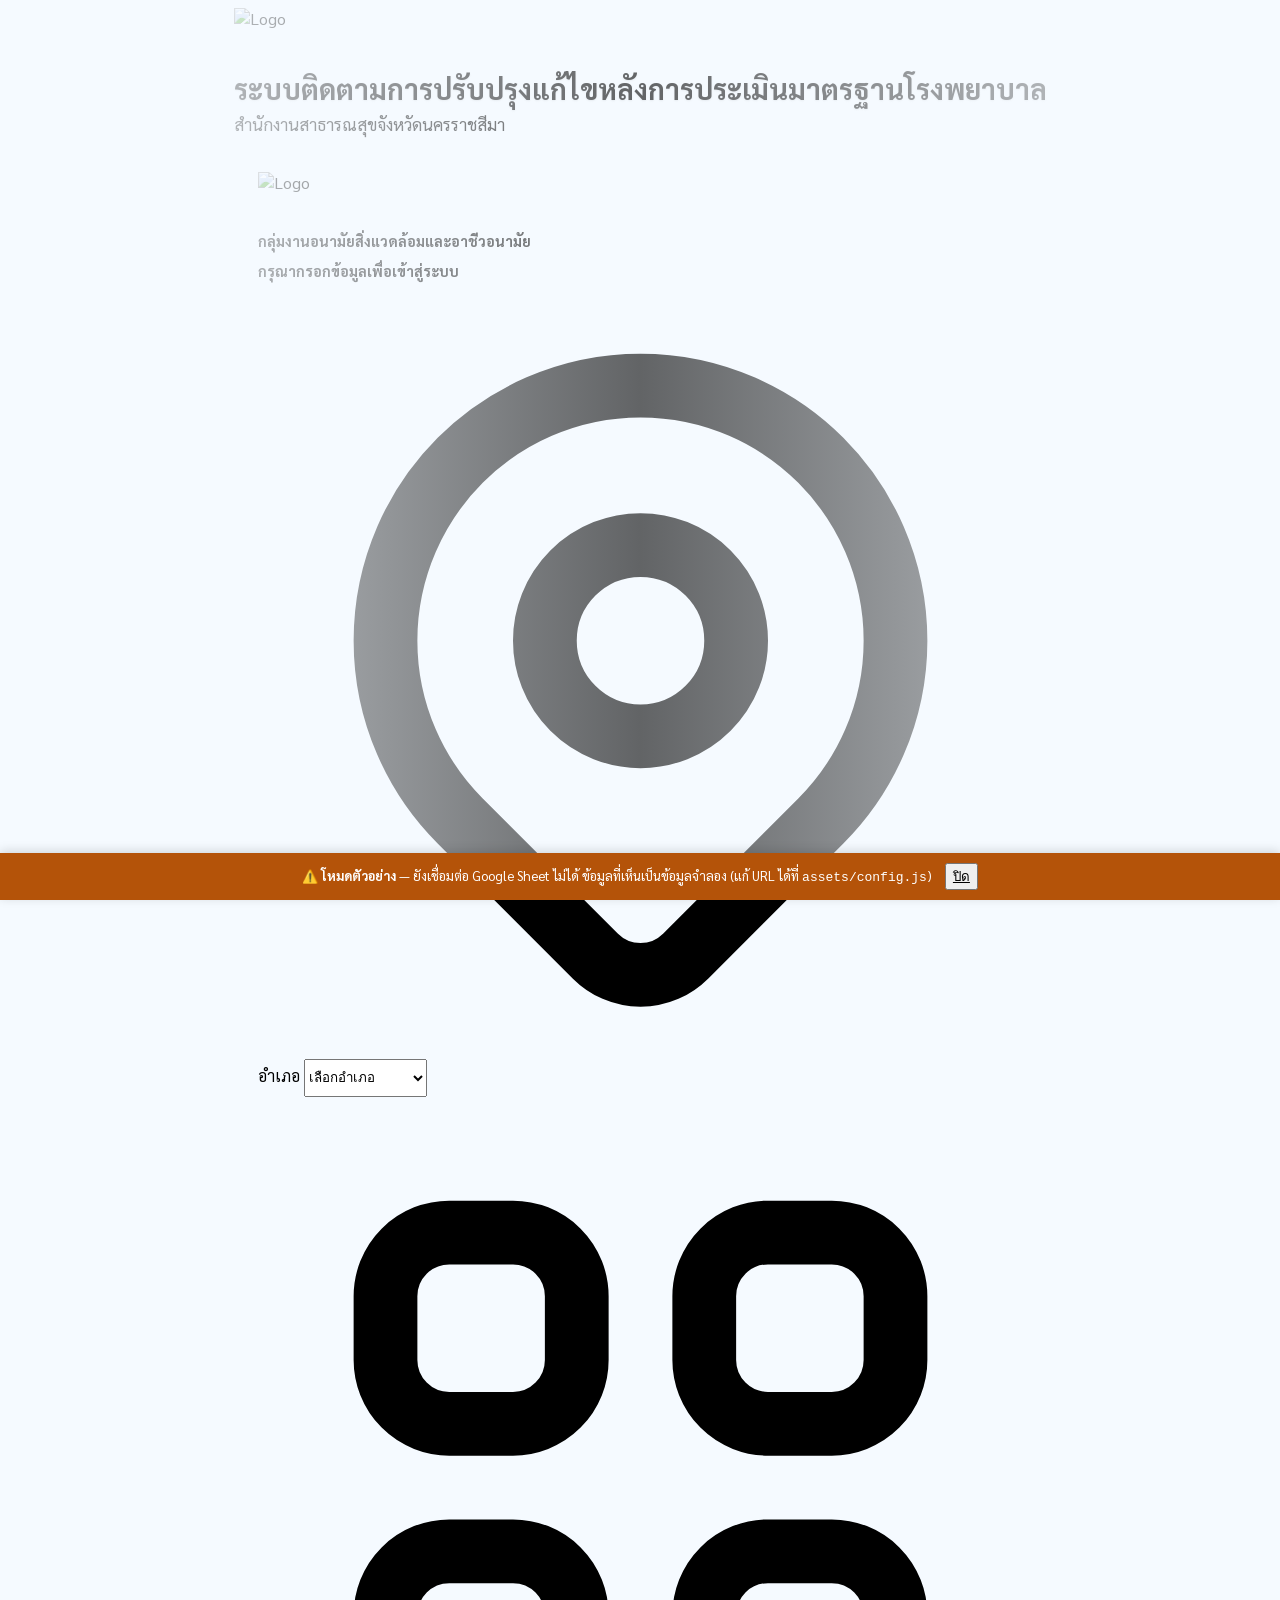
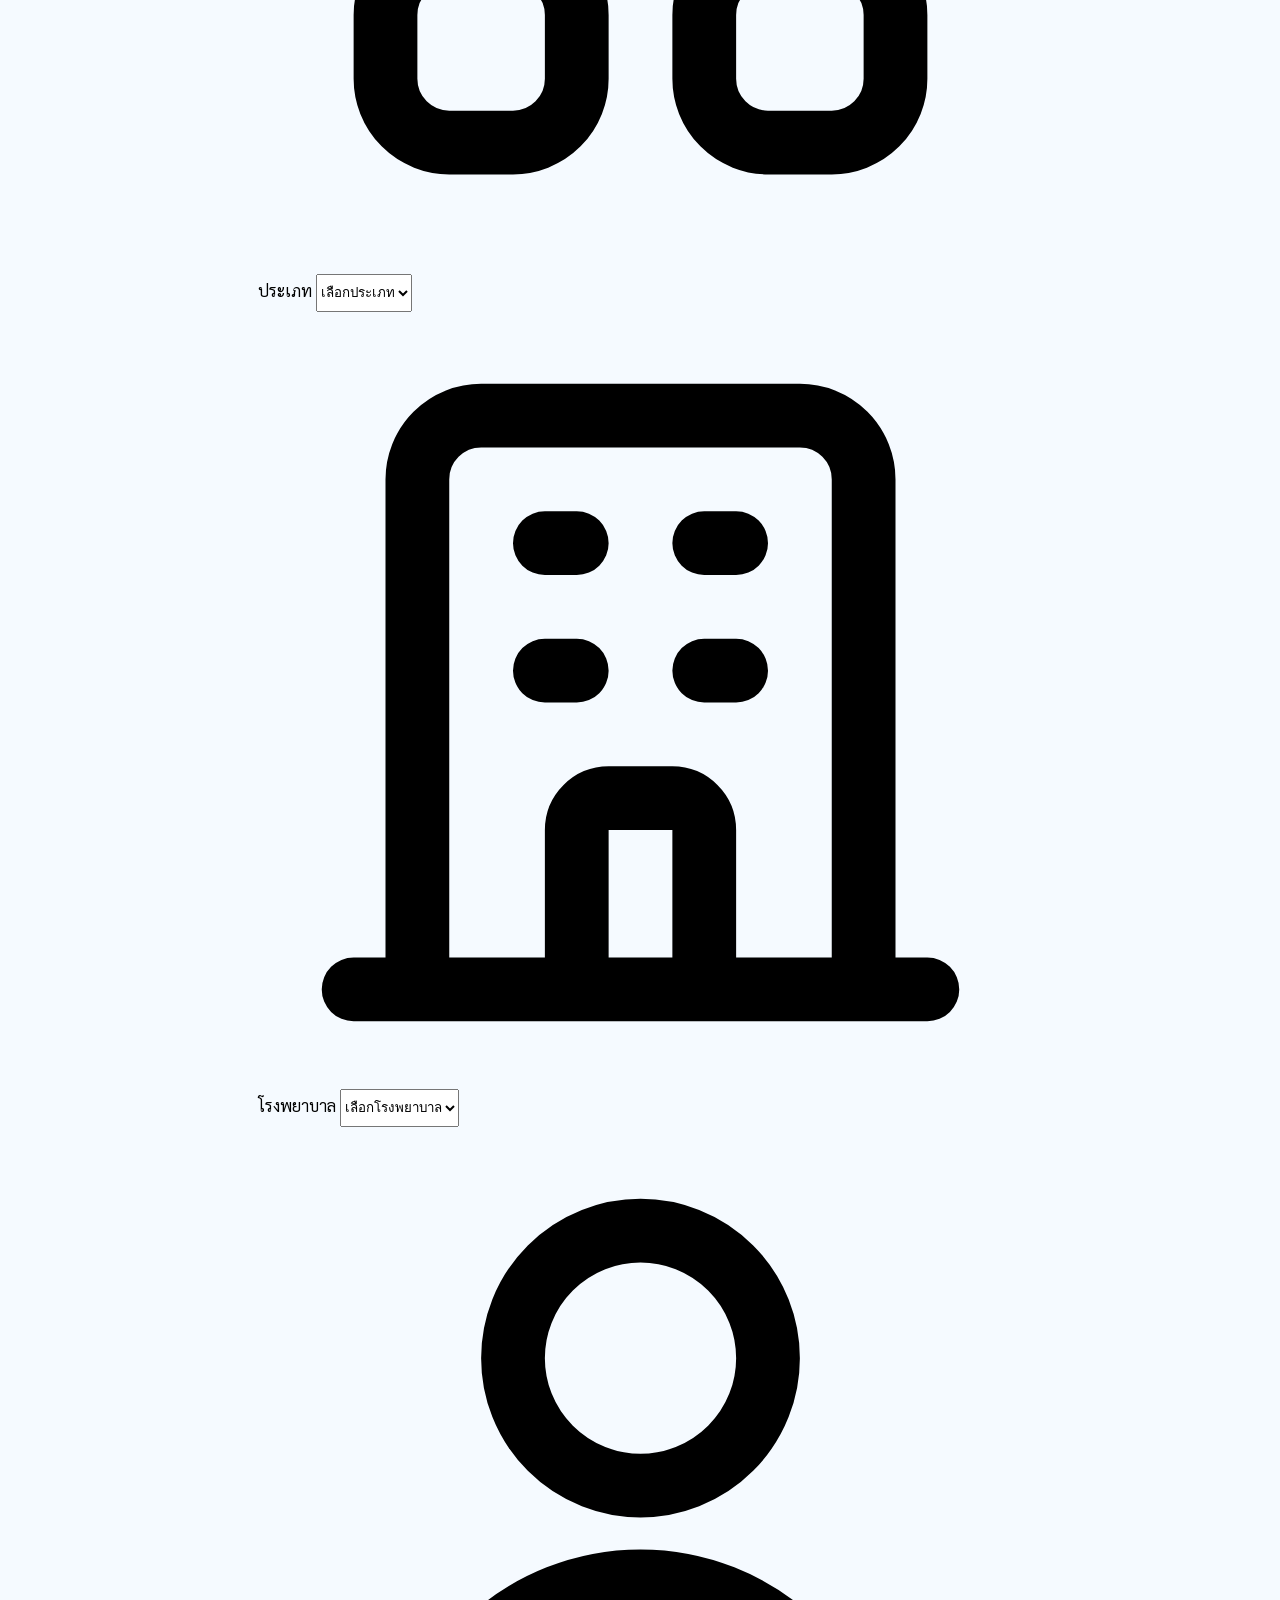
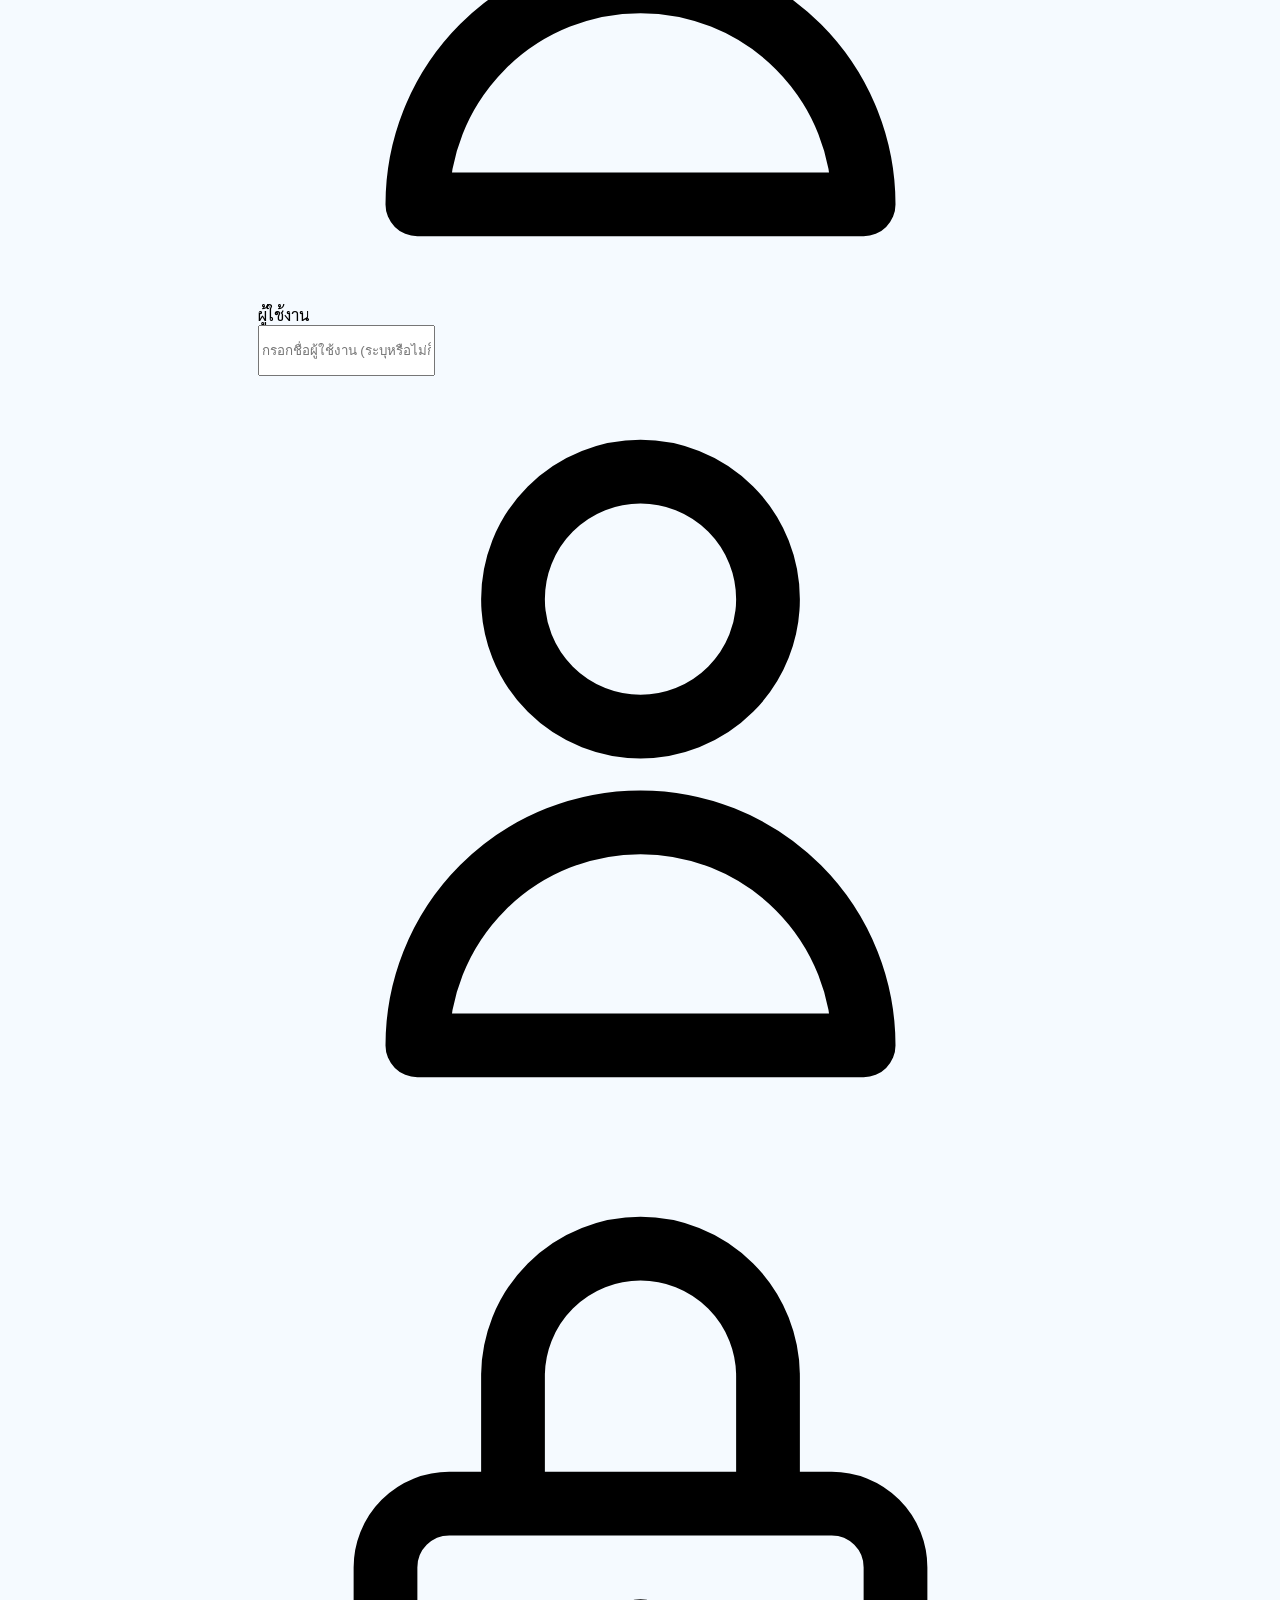
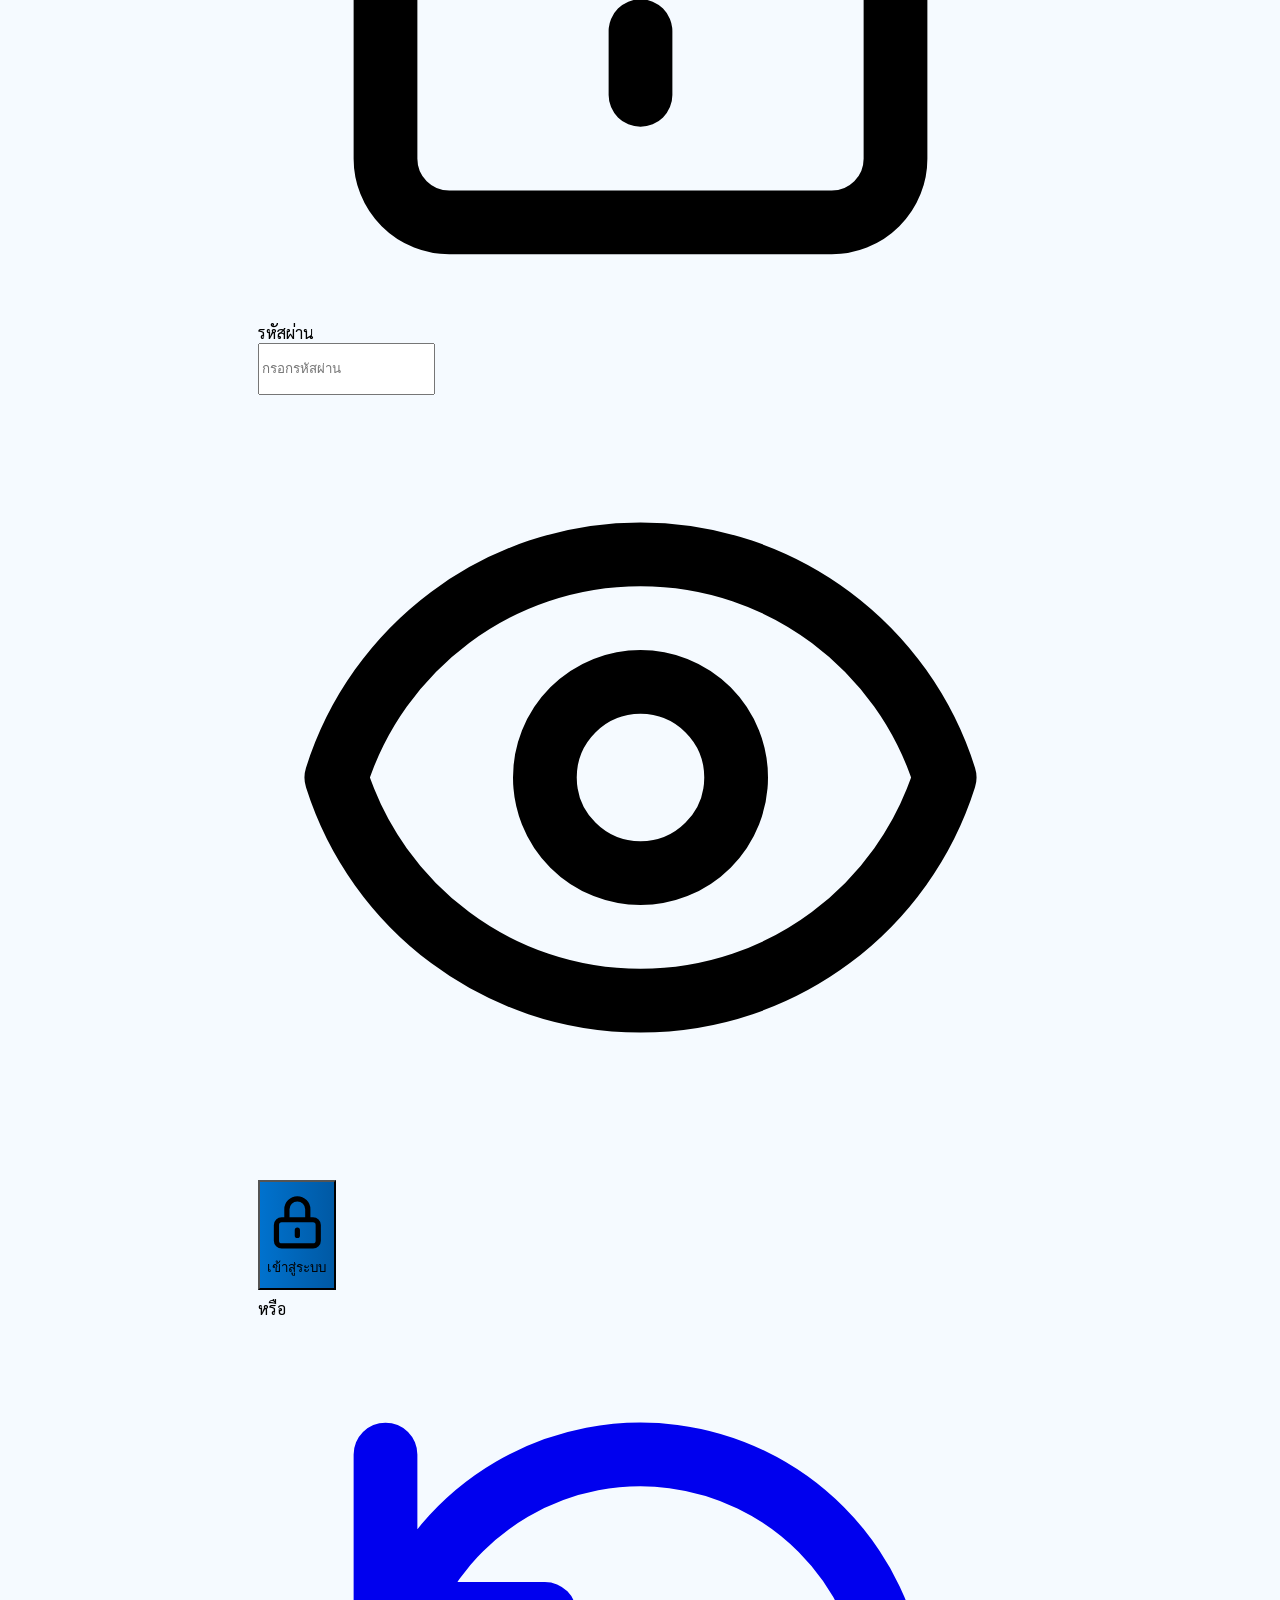
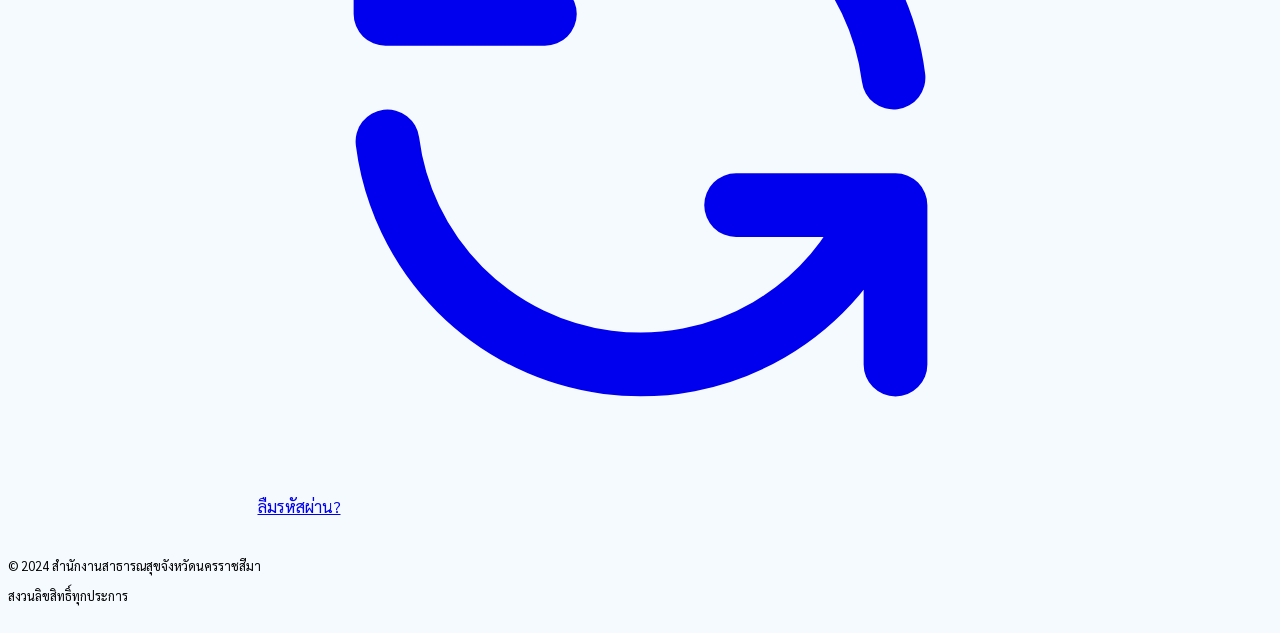
==== commit ad07a105: "หน้าเข้าสู่ระบบ: เอาชื่อระบบกลับขึ้นข้างบน แล้วย่อขนาดแทน รอบก่อนผมจัดเป็นสองคอลัมน์ (ชื่อระบบซ้าย ฟ" ====
--- a/index.html
+++ b/index.html
@@ -153,10 +153,10 @@
       opacity: 0.9;
     }
   </style>
-<link href="https://fonts.googleapis.com/css2?family=Sarabun:wght@400;500;600;700&amp;display=swap" rel="stylesheet" class=""><link rel="stylesheet" href="./assets/responsive.css?v=2026-08-26a">
-<script src="./assets/config.js?v=2026-08-26a"></script>
-<script src="./assets/demo-data.js?v=2026-08-26a"></script>
-<script src="./assets/app.js?v=2026-08-26a"></script>
+<link href="https://fonts.googleapis.com/css2?family=Sarabun:wght@400;500;600;700&amp;display=swap" rel="stylesheet" class=""><link rel="stylesheet" href="./assets/responsive.css?v=2026-08-26b">
+<script src="./assets/config.js?v=2026-08-26b"></script>
+<script src="./assets/demo-data.js?v=2026-08-26b"></script>
+<script src="./assets/app.js?v=2026-08-26b"></script>
 </head>
 <body class="page-login font-sans text-on-surface relative m-0 p-0 overflow-x-hidden" style="font-family: Sarabun, sans-serif !important;">
 <!-- Background Image Overlay -->
@@ -164,7 +164,7 @@
 <div class="bg-overlay"></div>
 <!-- BEGIN: MainContent -->
 <main class="main-container relative z-10 w-full px-4 sm:px-6 lg:px-8">
-<div class="login-stack w-full max-w-7xl mx-auto flex flex-col md:flex-row md:items-center items-center justify-between gap-12 lg:gap-8">
+<div class="login-stack w-full max-w-7xl mx-auto flex flex-col items-center justify-between gap-12 lg:gap-8">
 <!-- BEGIN: LeftSection (Illustration & Typography) -->
 <div class="flex-1 w-full lg:w-1/2 flex flex-col items-center text-center z-10">
 <div class="w-full mb-2">
--- a/assets/responsive.css
+++ b/assets/responsive.css
@@ -257,38 +257,70 @@
    จากบรรทัดบนมาอยู่ซ้ายมือ (ประหยัดไปห้าบรรทัด)
    ถ้าจอเตี้ยกว่าที่เผื่อไว้จริง ๆ ก็ยังเลื่อนได้ตามปกติ ไม่ได้ตัดทิ้ง
    ================================================================== */
-/* จอคอม/แท็บเล็ต — ของเดิมสูงราว 940px ปุ่มเข้าสู่ระบบเลยหล่นใต้ขอบจอ
-   บีบระยะห่างและขนาดโลโก้ลงให้จบในจอเดียวของโน้ตบุ๊กทั่วไป (สูง ~740px)
-   ตัวหนังสือและองค์ประกอบทุกอย่างยังอยู่ครบเหมือนเดิม */
+/* จอคอม/แท็บเล็ต (≥768px) — ชื่อระบบอยู่ข้างบน ฟอร์มอยู่ล่าง เหมือนดีไซน์เดิม
+   ------------------------------------------------------------------
+   ของเดิมเรียงแบบนี้แล้วสูงราว 940px ปุ่มเข้าสู่ระบบหล่นใต้ขอบจอ
+   ทางแก้คือย่อทุกอย่างลงทีละนิด ไม่ย้ายตำแหน่งอะไรทั้งนั้น
+   เป้าหมาย ~750px = พอดีจอโน้ตบุ๊กทั่วไปโดยไม่ต้องเลื่อน
+   ================================================================== */
 @media (min-width: 768px) {
   body.page-login .main-container { min-height: 0 !important; flex: 1 1 auto; }
-  body.page-login .login-stack { gap: 1.25rem !important; }
-  body.page-login .login-logo { width: 4.5rem !important; height: 4.5rem !important; margin-top: 0 !important; }
-  body.page-login .login-title { margin-top: .5rem !important; }
-  body.page-login .login-org { margin-top: .75rem !important; }
-  body.page-login .login-card { padding: 1.5rem !important; }
-  body.page-login .login-card-logo { width: 4rem !important; height: 4rem !important; }
-  body.page-login .login-unit { margin-top: .75rem !important; }
-  body.page-login #loginForm > * + * { margin-top: .75rem !important; }
-  body.page-login .login-divider { margin-top: 1rem !important; margin-bottom: .25rem !important; }
-  body.page-login .login-forgot { margin-top: .5rem !important; }
-  body.page-login .login-footer { padding-top: .75rem !important; padding-bottom: .75rem !important; }
+  body.page-login .login-stack { gap: .75rem !important; }
+
+  /* ---- ส่วนหัว ---- */
+  body.page-login .login-logo {
+    width: 3.5rem !important;
+    height: 3.5rem !important;
+    margin-top: 0 !important;
+  }
+  body.page-login .login-title {
+    font-size: 1.75rem !important;
+    line-height: 1.3 !important;
+    margin: .4rem 0 0 !important;
+  }
+  body.page-login .login-title span { margin: 0 !important; }
+  body.page-login .login-org {
+    font-size: 1.05rem !important;
+    margin-top: .4rem !important;
+  }
+
+  /* ---- กล่องฟอร์ม ---- */
+  body.page-login .login-card { padding: 1.25rem 1.5rem !important; }
+  body.page-login .login-card-logo { width: 3.25rem !important; height: 3.25rem !important; }
+  body.page-login .login-unit { font-size: .9rem !important; margin: .5rem 0 0 !important; }
+  body.page-login .login-lead { font-size: .9rem !important; margin-bottom: .6rem !important; }
+  body.page-login #loginForm > * + * { margin-top: .5rem !important; }
+  body.page-login .login-field input,
+  body.page-login .login-field select {
+    min-height: 38px;
+    padding-top: .3rem !important;
+    padding-bottom: .3rem !important;
+  }
+  body.page-login .login-submit { padding-top: .5rem !important; }
+  body.page-login #submitBtn { padding-top: .6rem !important; padding-bottom: .6rem !important; }
+  body.page-login .login-divider {
+    margin-top: .6rem !important;
+    margin-bottom: .15rem !important;
+  }
+  body.page-login .login-forgot { margin-top: .35rem !important; }
+
+  /* ---- ท้ายหน้า ---- */
+  body.page-login .login-footer {
+    padding-top: .45rem !important;
+    padding-bottom: .45rem !important;
+    font-size: .8rem !important;
+    line-height: 1.4;
+  }
 }
 
 /* หน้าต่างเบราว์เซอร์เตี้ย (ย่อหน้าต่าง / จอโน้ตบุ๊กเตี้ย) — ตัดของประดับเหมือนฝั่งมือถือ */
-@media (min-width: 768px) and (max-height: 700px) {
+@media (min-width: 768px) and (max-height: 760px) {
   body.page-login .login-card-logo { display: none !important; }
-  body.page-login .login-logo { width: 3rem !important; height: 3rem !important; }
-  body.page-login #loginForm > * + * { margin-top: .5rem !important; }
+  body.page-login .login-logo { width: 2.75rem !important; height: 2.75rem !important; }
+  body.page-login .login-title { font-size: 1.5rem !important; }
+  body.page-login .login-unit { margin-top: 0 !important; }
+  body.page-login #loginForm > * + * { margin-top: .4rem !important; }
   body.page-login .login-footer p:nth-child(2) { display: none; }
-}
-
-/* 768–1023px — สองคอลัมน์แล้วแต่ช่องซ้ายแคบ ชื่อระบบตัวใหญ่จะแตกเป็นสี่บรรทัด
-   ย่อลงให้เหลือสองบรรทัดเหมือนบนจอกว้าง */
-@media (min-width: 768px) and (max-width: 1023px) {
-  body.page-login .login-logo { width: 3.5rem !important; height: 3.5rem !important; }
-  body.page-login .login-title { font-size: 1.35rem !important; line-height: 1.4 !important; }
-  body.page-login .login-org { font-size: .95rem !important; }
 }
 
 @media (max-width: 767px) {
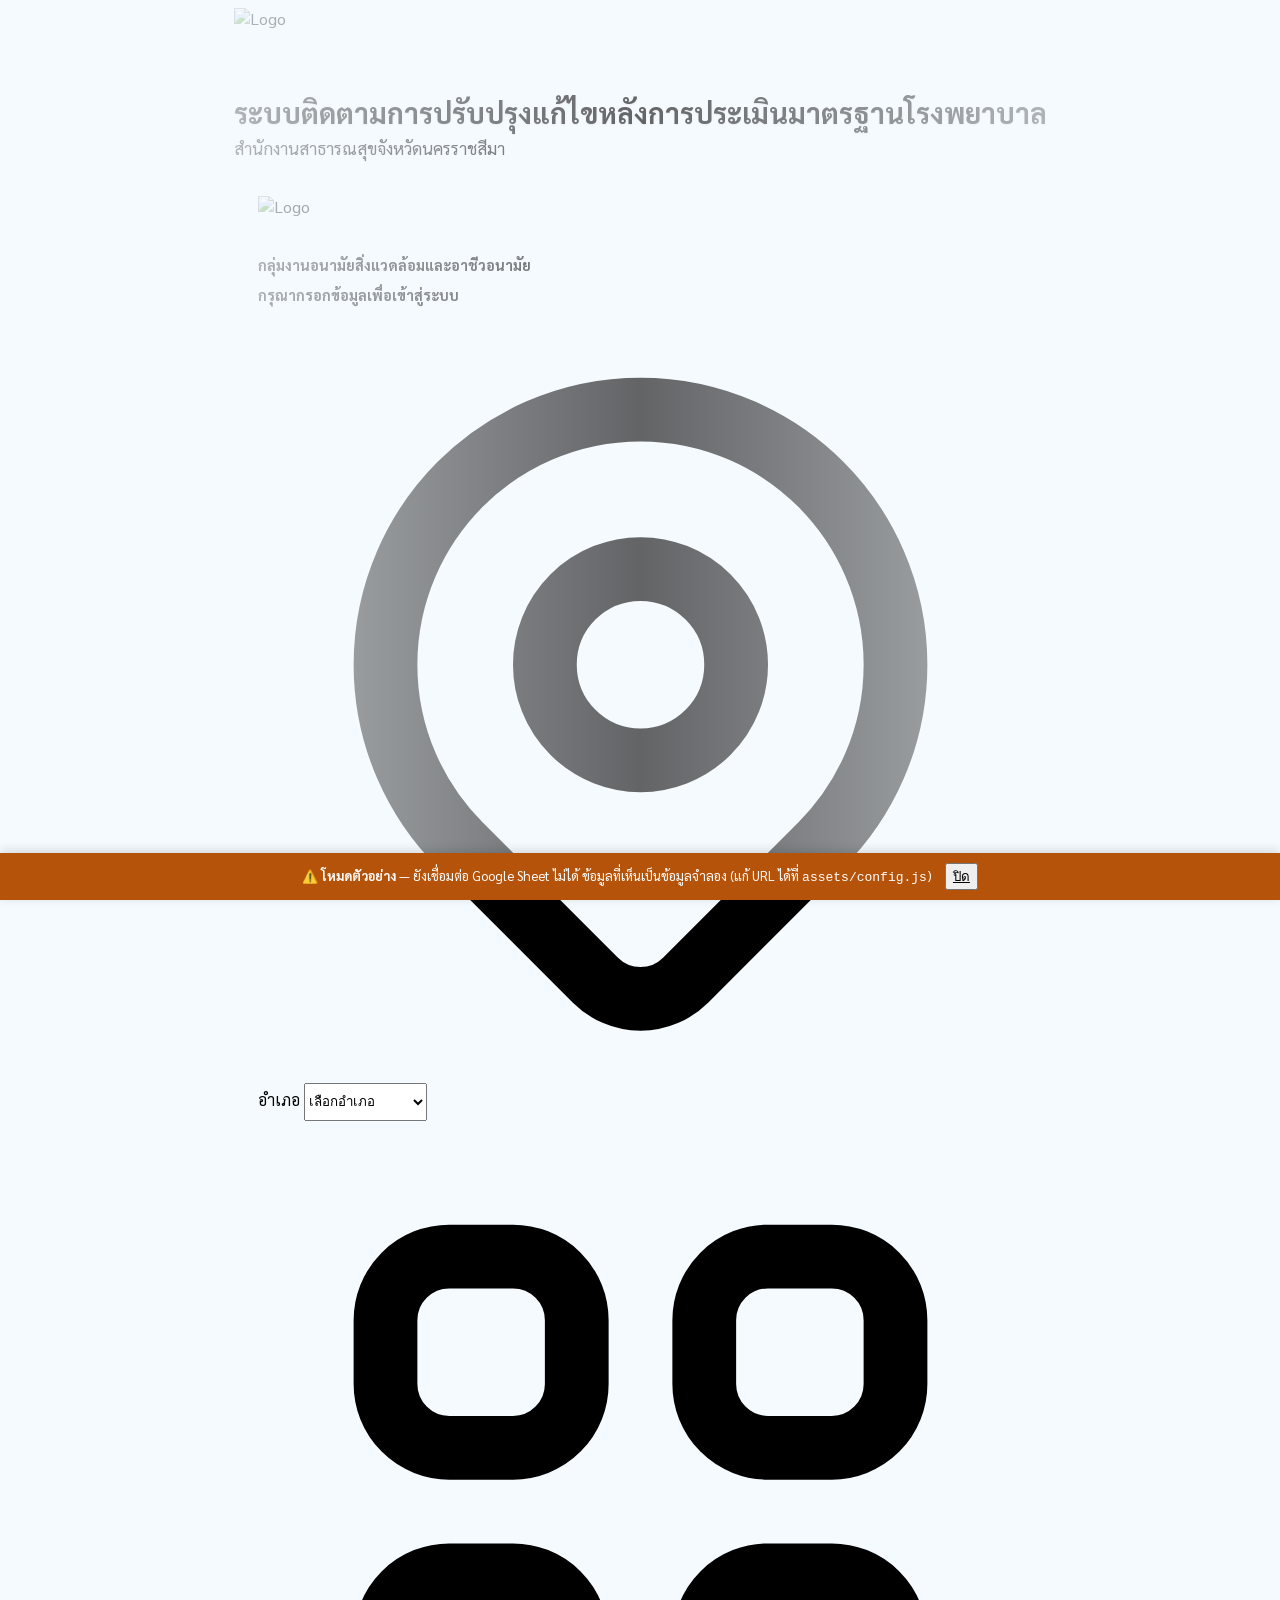
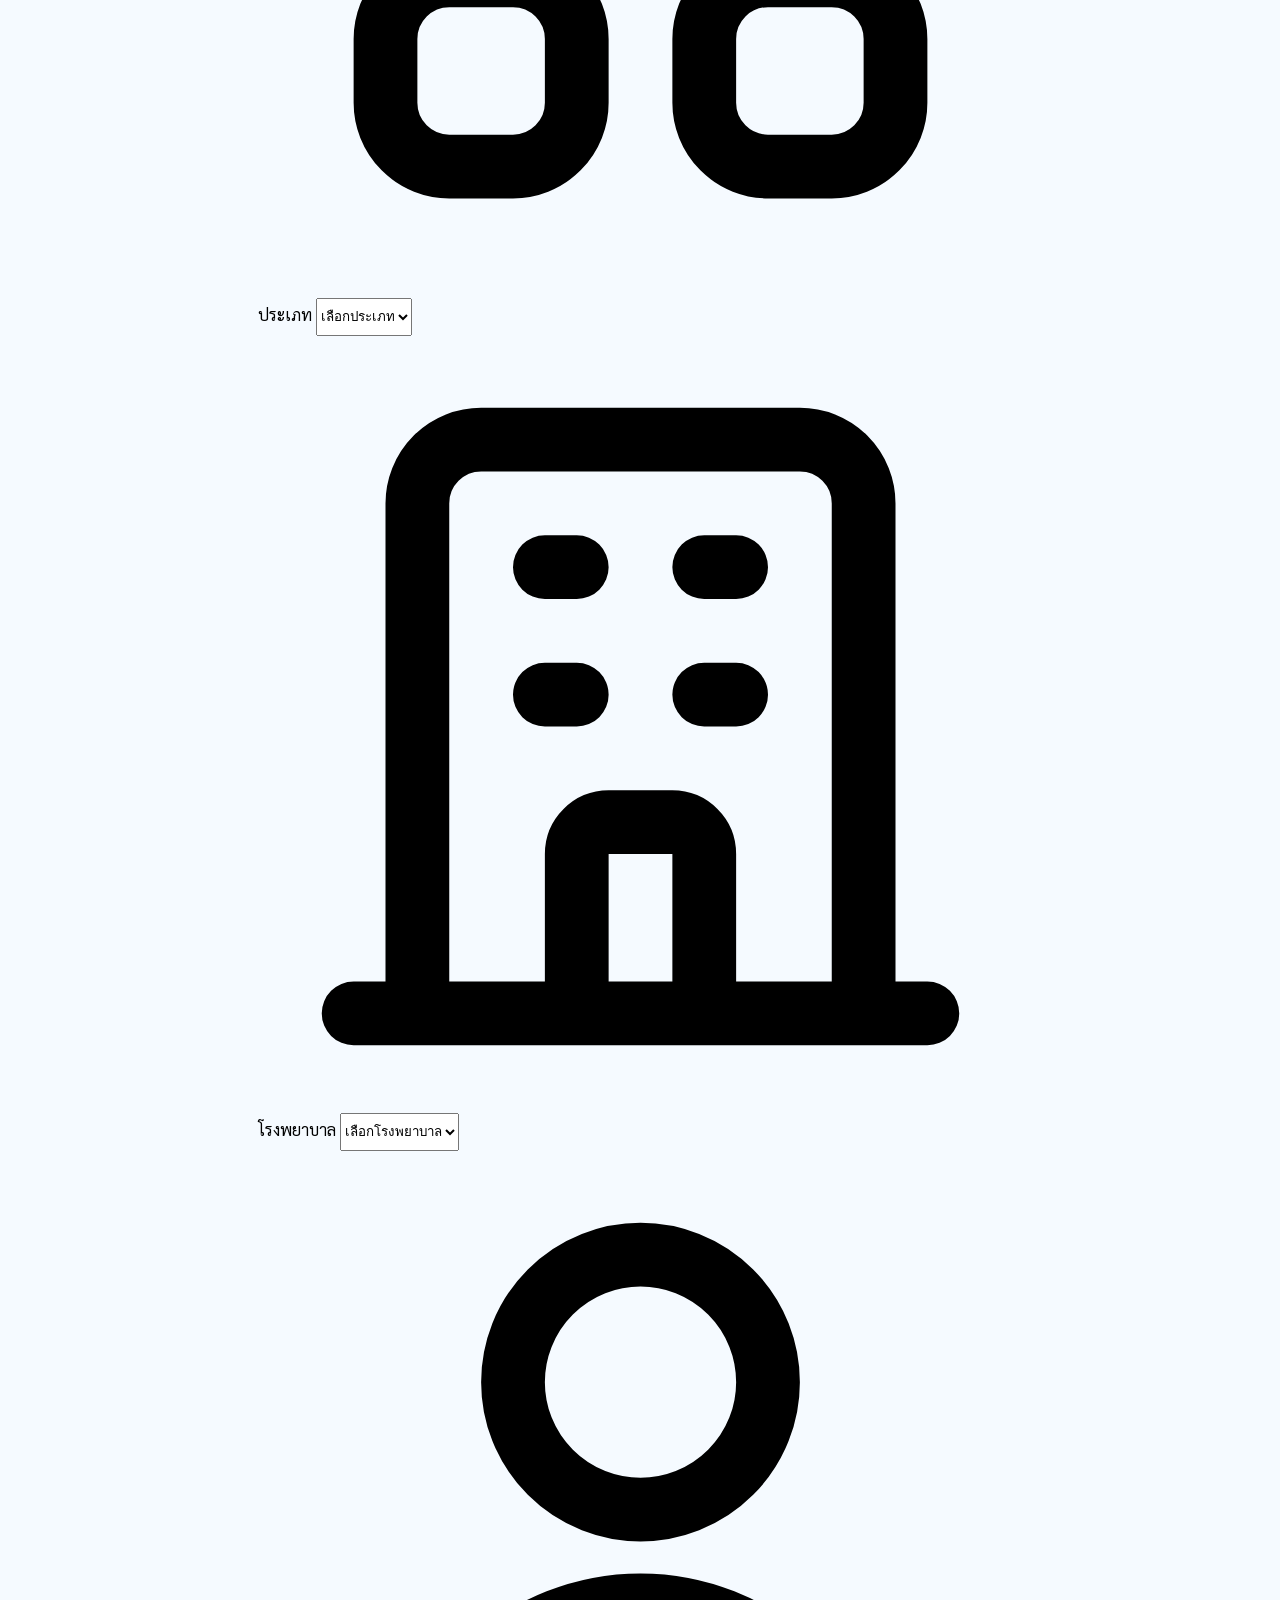
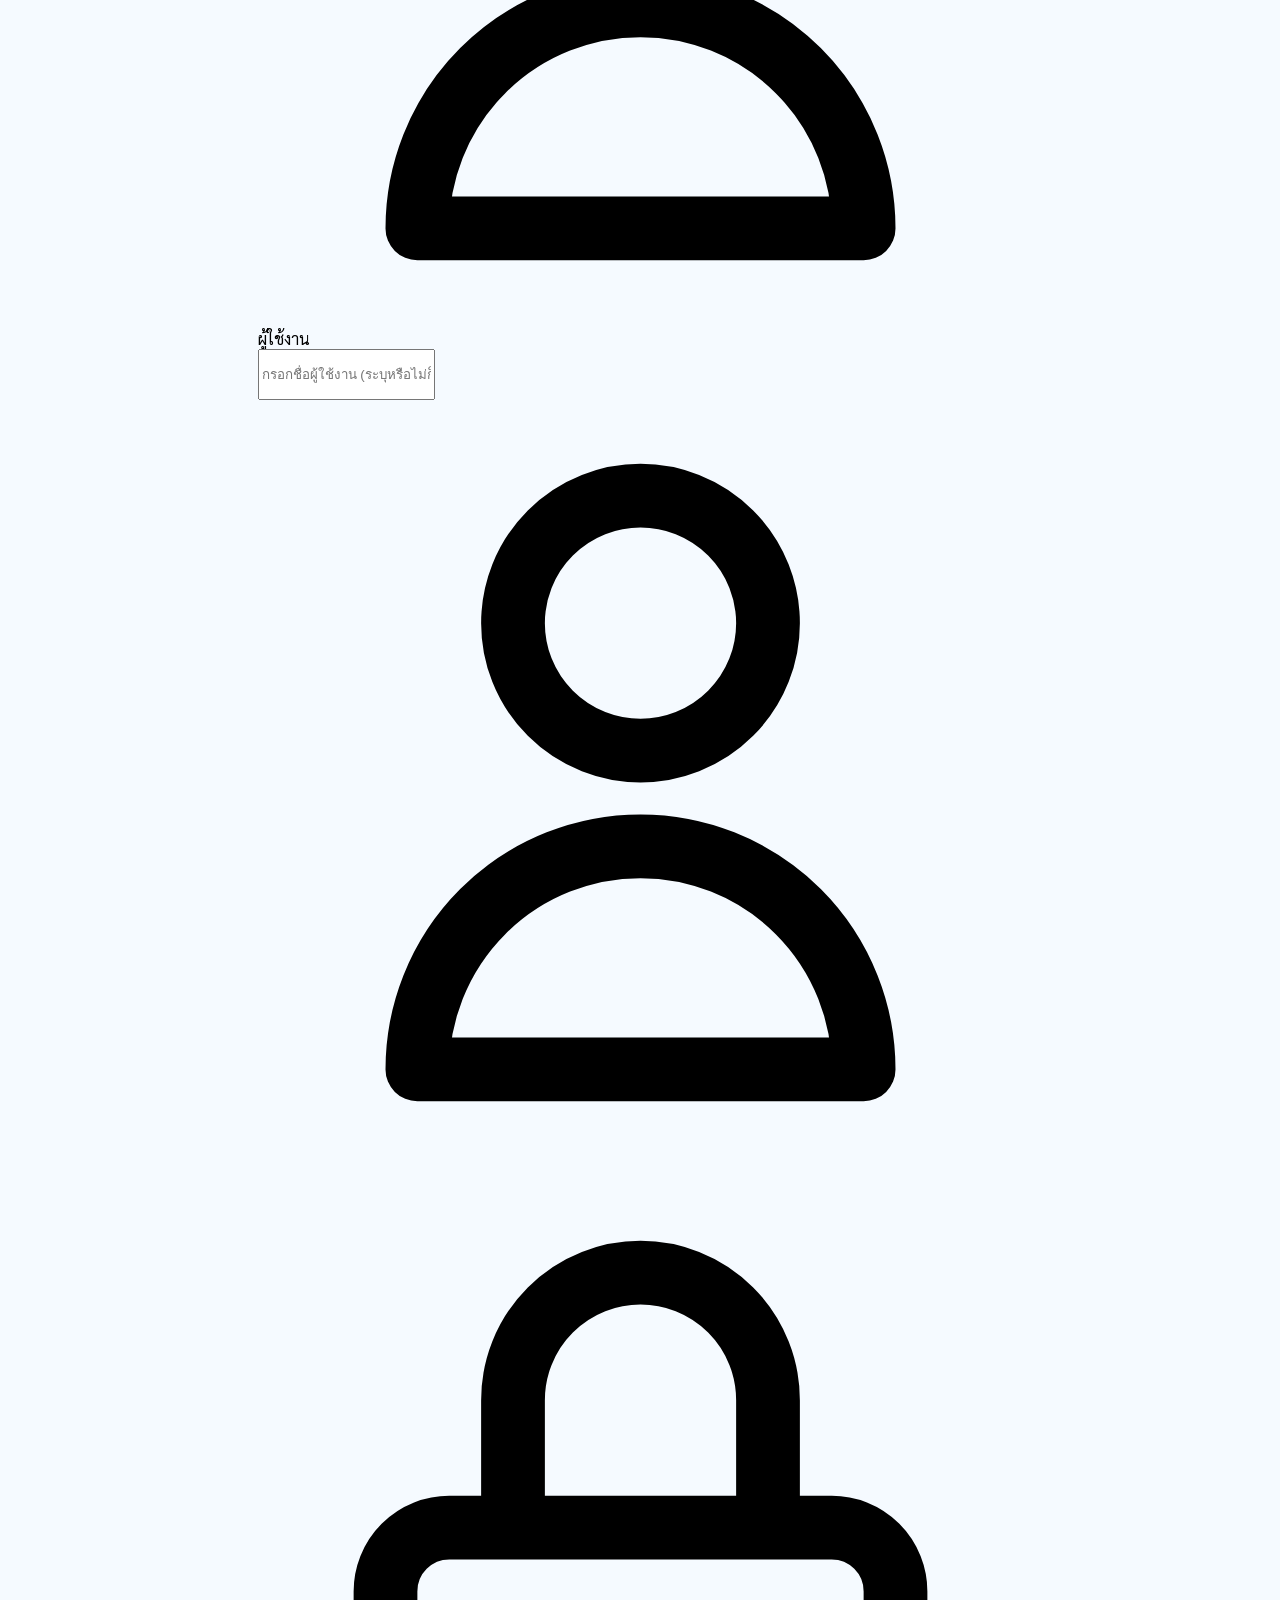
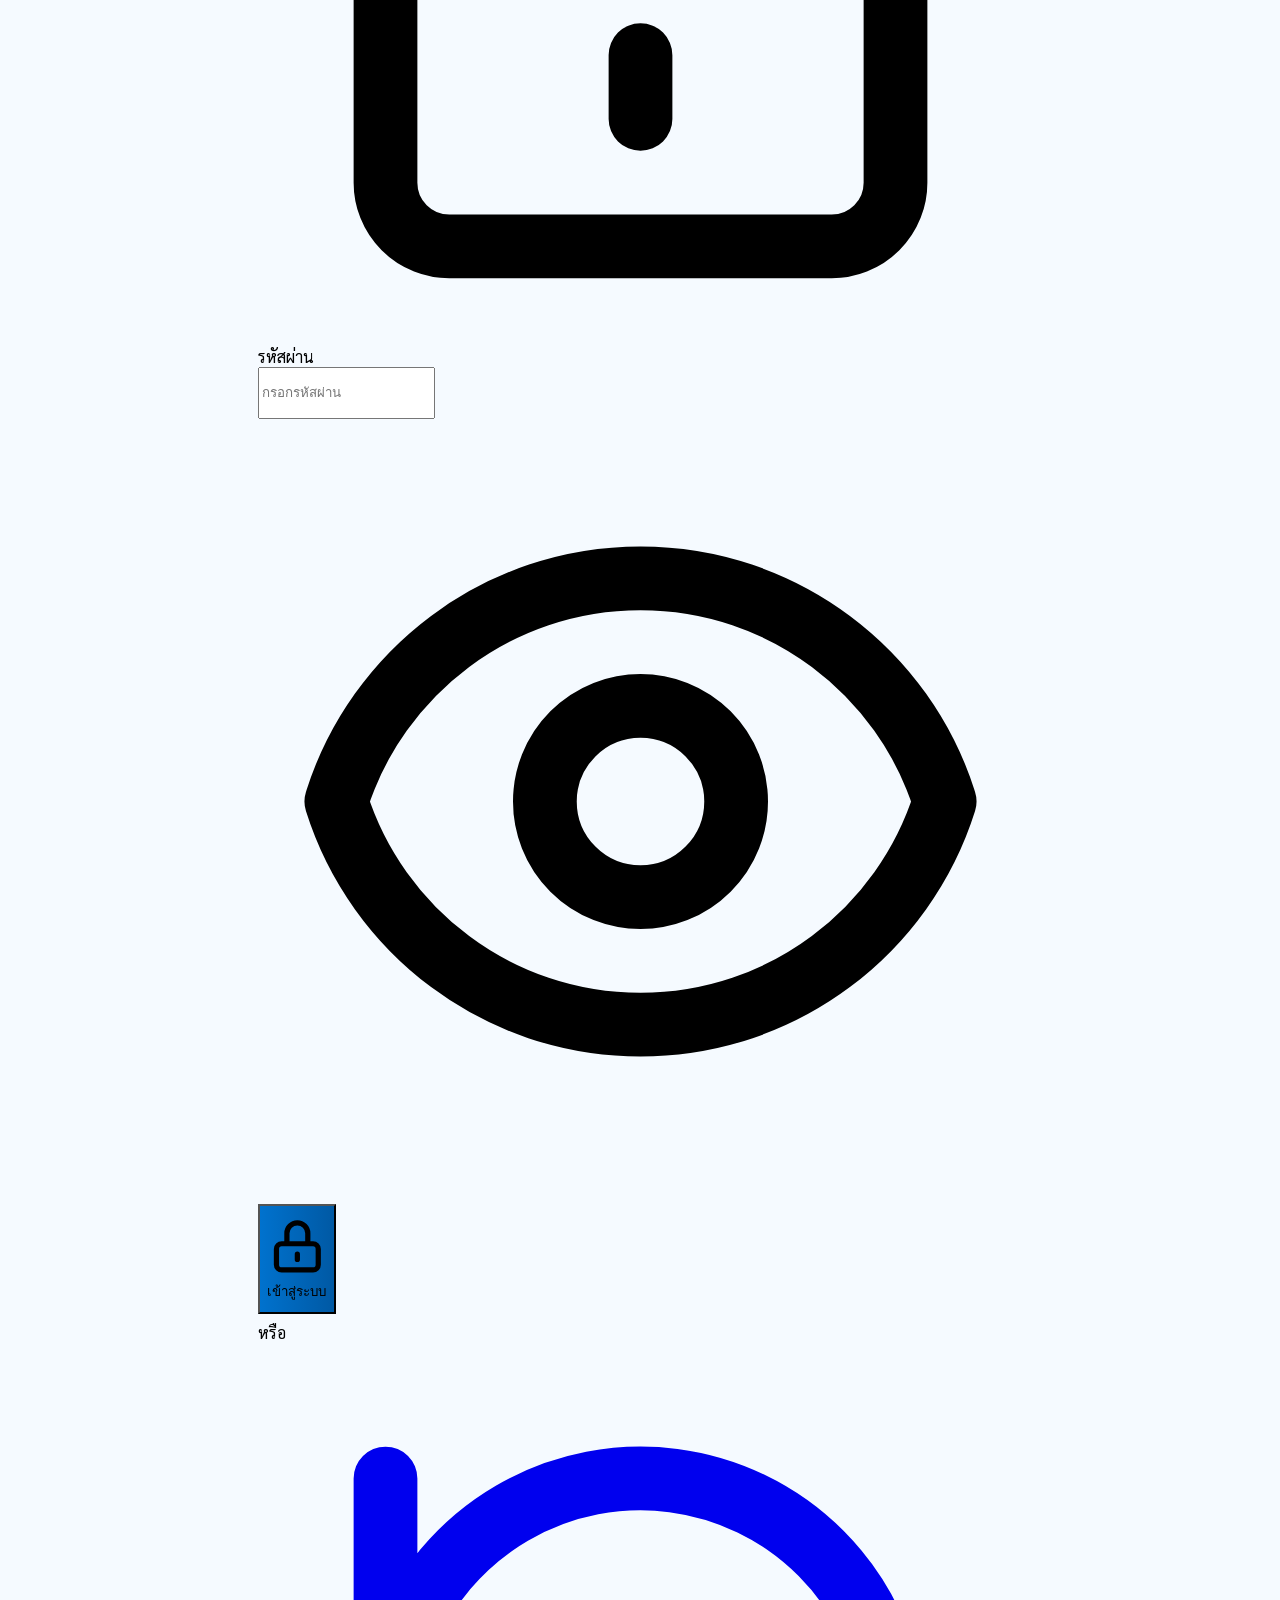
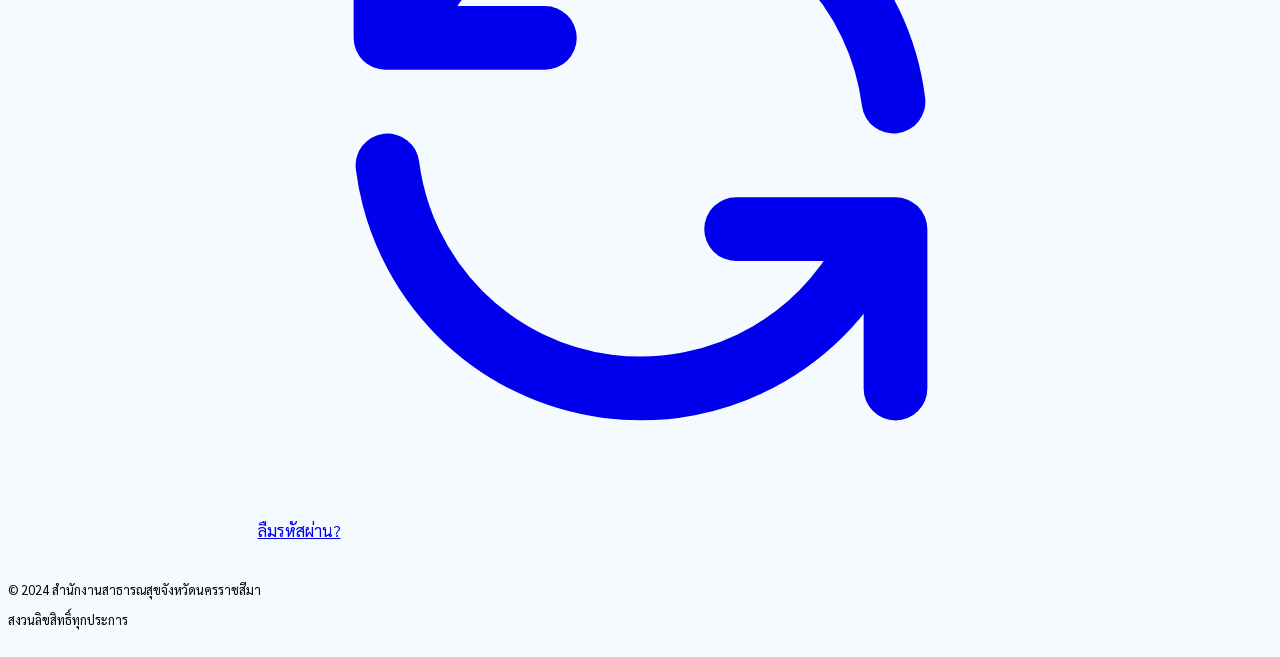
==== commit 0b84e7b2: "หน้าเข้าสู่ระบบ: ขยายโลโก้ให้ใหญ่ขึ้น ยังพอดีจอเดียวเหมือนเดิม โลโก้ด้านบนเล็กเกินไปจนดูไม่ออกว่าเป็" ====
--- a/index.html
+++ b/index.html
@@ -153,10 +153,10 @@
       opacity: 0.9;
     }
   </style>
-<link href="https://fonts.googleapis.com/css2?family=Sarabun:wght@400;500;600;700&amp;display=swap" rel="stylesheet" class=""><link rel="stylesheet" href="./assets/responsive.css?v=2026-08-26b">
-<script src="./assets/config.js?v=2026-08-26b"></script>
-<script src="./assets/demo-data.js?v=2026-08-26b"></script>
-<script src="./assets/app.js?v=2026-08-26b"></script>
+<link href="https://fonts.googleapis.com/css2?family=Sarabun:wght@400;500;600;700&amp;display=swap" rel="stylesheet" class=""><link rel="stylesheet" href="./assets/responsive.css?v=2026-08-26c">
+<script src="./assets/config.js?v=2026-08-26c"></script>
+<script src="./assets/demo-data.js?v=2026-08-26c"></script>
+<script src="./assets/app.js?v=2026-08-26c"></script>
 </head>
 <body class="page-login font-sans text-on-surface relative m-0 p-0 overflow-x-hidden" style="font-family: Sarabun, sans-serif !important;">
 <!-- Background Image Overlay -->
--- a/assets/responsive.css
+++ b/assets/responsive.css
@@ -269,8 +269,8 @@
 
   /* ---- ส่วนหัว ---- */
   body.page-login .login-logo {
-    width: 3.5rem !important;
-    height: 3.5rem !important;
+    width: 5rem !important;
+    height: 5rem !important;
     margin-top: 0 !important;
   }
   body.page-login .login-title {
@@ -316,7 +316,7 @@
 /* หน้าต่างเบราว์เซอร์เตี้ย (ย่อหน้าต่าง / จอโน้ตบุ๊กเตี้ย) — ตัดของประดับเหมือนฝั่งมือถือ */
 @media (min-width: 768px) and (max-height: 760px) {
   body.page-login .login-card-logo { display: none !important; }
-  body.page-login .login-logo { width: 2.75rem !important; height: 2.75rem !important; }
+  body.page-login .login-logo { width: 3.75rem !important; height: 3.75rem !important; }
   body.page-login .login-title { font-size: 1.5rem !important; }
   body.page-login .login-unit { margin-top: 0 !important; }
   body.page-login #loginForm > * + * { margin-top: .4rem !important; }
@@ -335,8 +335,8 @@
 
   /* ---- ส่วนหัว: โลโก้ + ชื่อระบบ ---- */
   body.page-login .login-logo {
-    width: 3.25rem !important;
-    height: 3.25rem !important;
+    width: 4.25rem !important;
+    height: 4.25rem !important;
     margin-top: 0 !important;
   }
   body.page-login .login-title {
@@ -418,7 +418,7 @@
 /* ~664px — iPhone รุ่นใหม่ตอนแถบ URL โผล่อยู่ */
 @media (max-width: 767px) and (max-height: 700px) {
   body.page-login .login-card-logo { display: none !important; }
-  body.page-login .login-logo { width: 2.6rem !important; height: 2.6rem !important; }
+  body.page-login .login-logo { width: 3.25rem !important; height: 3.25rem !important; }
   body.page-login .login-title { font-size: .95rem !important; }
   body.page-login .login-unit { margin-top: 0 !important; }
   body.page-login .login-footer p:nth-child(2) { display: none; }
